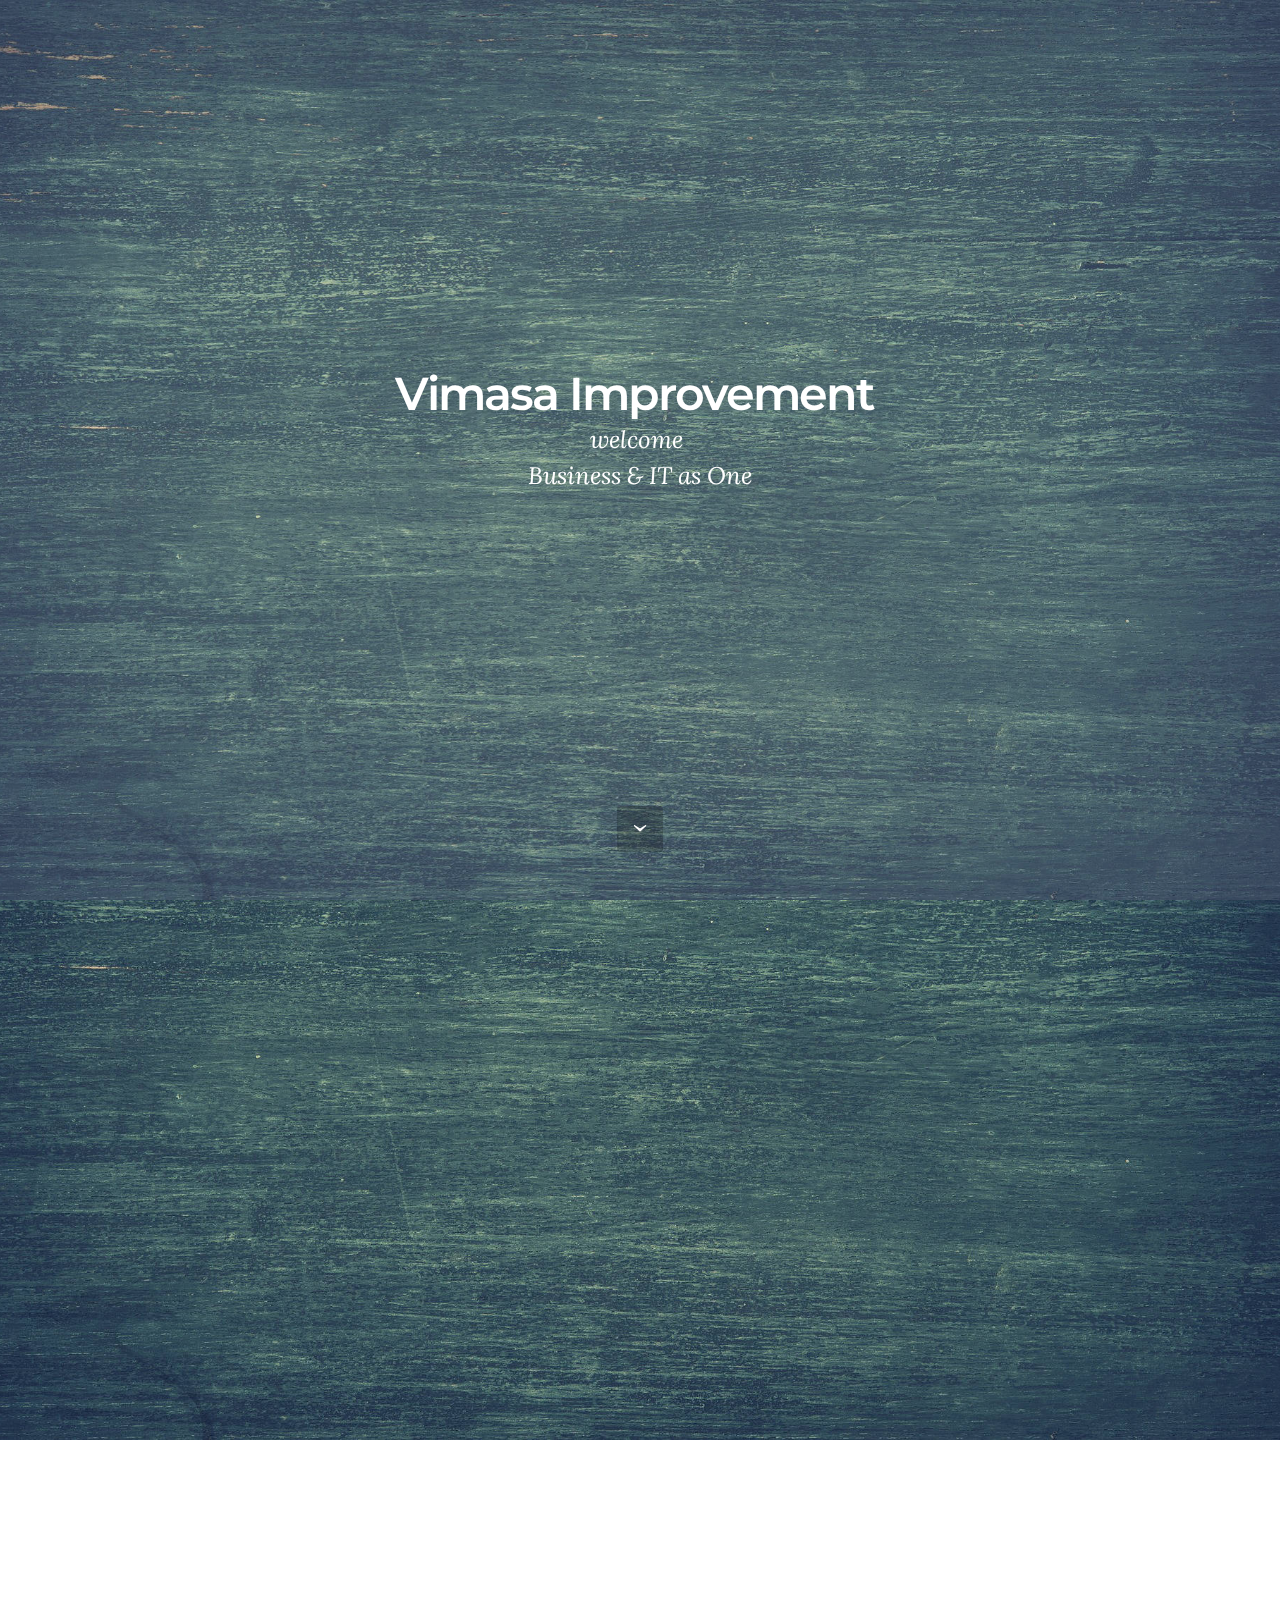
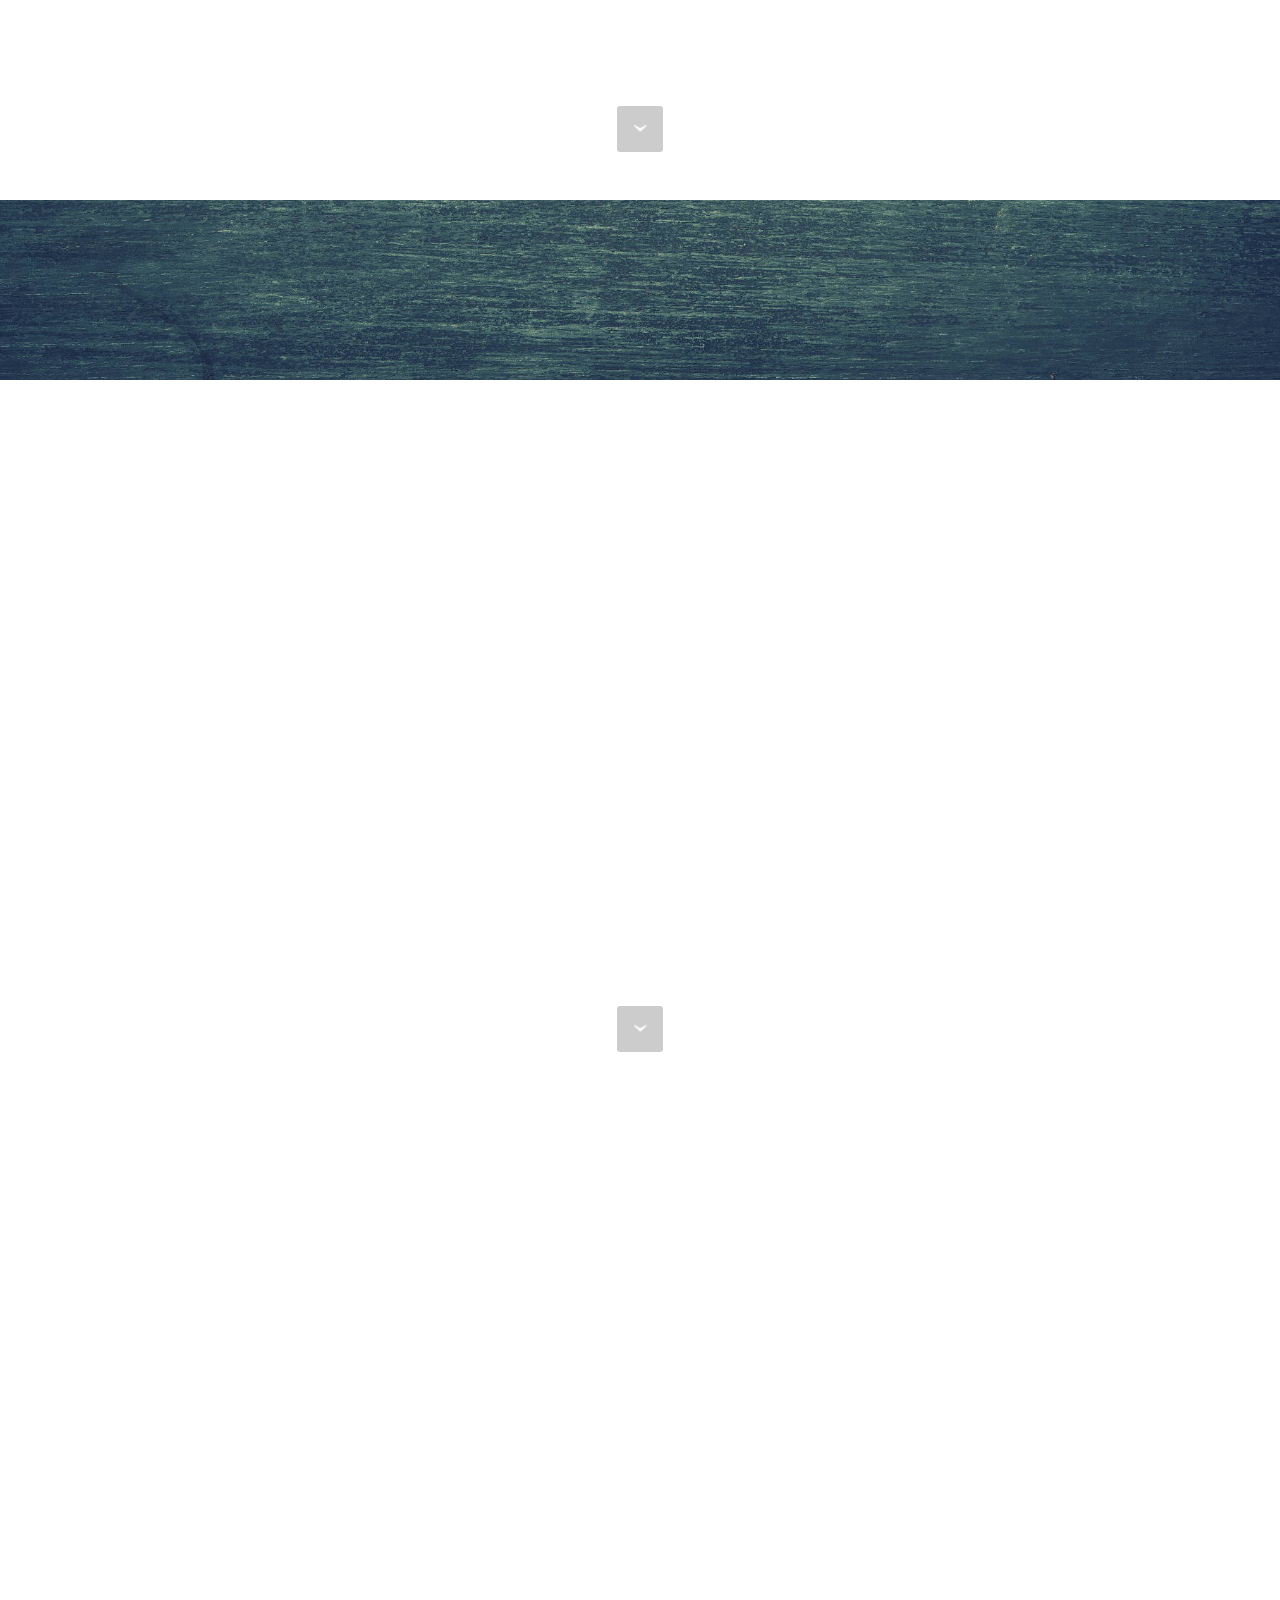
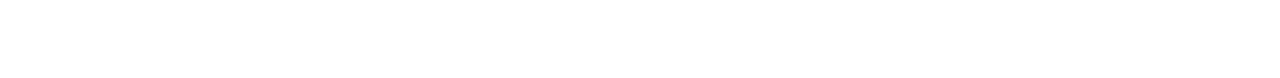
==== index.html @ 98a5a795 "create github pages" ====
<!DOCTYPE html>
<html >
<head>
  <!-- Site made with Mobirise Website Builder v4.8.8, https://mobirise.com -->
  <meta charset="UTF-8">
  <meta http-equiv="X-UA-Compatible" content="IE=edge">
  <meta name="generator" content="Mobirise v4.8.8, mobirise.com">
  <meta name="viewport" content="width=device-width, initial-scale=1, minimum-scale=1">
  <link rel="shortcut icon" href="assets/images/logo.png" type="image/x-icon">
  <meta name="description" content="">
  <title>Home</title>
  <link rel="stylesheet" href="https://fonts.googleapis.com/css?family=Montserrat:400,700">
  <link rel="stylesheet" href="https://fonts.googleapis.com/css?family=Raleway:100,100i,200,200i,300,300i,400,400i,500,500i,600,600i,700,700i,800,800i,900,900i">
  <link rel="stylesheet" href="https://fonts.googleapis.com/css?family=Lora:400,700,400italic,700italic&subset=latin">
  <link rel="stylesheet" href="assets/tether/tether.min.css">
  <link rel="stylesheet" href="assets/bootstrap/css/bootstrap.min.css">
  <link rel="stylesheet" href="assets/animate.css/animate.min.css">
  <link rel="stylesheet" href="assets/theme/css/style.css">
  <link rel="stylesheet" href="assets/mobirise/css/mbr-additional.css" type="text/css">
  
  
  
</head>
<body>
  <section class="mbr-section mbr-section-hero mbr-section-full mbr-section-with-arrow mbr-parallax-background" id="header1-0" data-rv-view="0" style="background-image: url(assets/images/mbr-1920x1277.jpg);">

    <div class="mbr-overlay" style="opacity: 0.1; background-color: rgb(255, 255, 255);"></div>

    <div class="mbr-table-cell">

        <div class="container">
            <div class="row">
                <div class="mbr-section col-md-10 col-md-offset-1 text-xs-center">

                    <h1 class="mbr-section-title display-1"><p>Vimasa Improvement&nbsp;</p></h1>
                    <p class="mbr-section-lead lead">welcome&nbsp;<br>Business &amp; IT as One</p>
                    
                </div>
            </div>
        </div>
    </div>

    <div class="mbr-arrow mbr-arrow-floating" aria-hidden="true"><a href="#header2-8"><i class="mbr-arrow-icon"></i></a></div>

</section>

<section class="engine"><a href="https://mobirise.info">Mobirise</a></section><section class="mbr-section mbr-section-hero mbr-section-full header2 mbr-parallax-background" id="header2-8" data-rv-view="3" style="background-image: url(assets/images/mbr-1920x1277.jpg);">

    

    <div class="mbr-table mbr-table-full">
        <div class="mbr-table-cell">

            <div class="container">
                <div class="mbr-section row">
                    <div class="mbr-table-md-up">
                        
                        
                        

                        <div class="mbr-table-cell col-md-5 content-size text-xs-center text-md-right">

                            <h3 class="mbr-section-title display-2"><em><br></em>Vimasa <br>Improvement<br><br><em>What we do!</em><br><em><br></em></h3>

                            <div class="mbr-section-text">
                                <p>- We engage in IT projects<br>- We are committed<br>- We do our best so our customers succeed<br><br>We are dedicated from the beginning, and our goals is to make sure our customers IT investment are aligned and returning the expected value.<br><br>- Project Management<br>- IT Transition &amp; Transformation<br>- PMO Processes &amp; Governance<br>- GDPR &amp; Compliance<br>- Simplification of IT Landscape<br>- IT Assessment<br>- IT Security<br>- Cloud transition &amp; transformation<br><br><strong><br></strong></p>
                            </div>

                            

                        </div>
                        <div class="mbr-table-cell mbr-valign-top mbr-left-padding-md-up col-md-7 image-size" style="width: 27%;">
                            <div class="mbr-figure"><img src="assets/images/mbr-1400x933.jpg"></div>
                        </div>

                    </div>
                </div>
            </div>

        </div>
    </div>

    <div class="mbr-arrow mbr-arrow-floating hidden-sm-down" aria-hidden="true"><a href="#header2-b"><i class="mbr-arrow-icon"></i></a></div>

</section>

<section class="mbr-section mbr-section-hero mbr-section-full header2 mbr-parallax-background" id="header2-b" data-rv-view="6" style="background-image: url(assets/images/mbr-1920x1277.jpg);">

    <div class="mbr-overlay" style="opacity: 0; background-color: rgb(192, 163, 117);">
    </div>

    <div class="mbr-table mbr-table-full">
        <div class="mbr-table-cell">

            <div class="container">
                <div class="mbr-section row">
                    <div class="mbr-table-md-up">
                        
                        
                        

                        <div class="mbr-table-cell col-md-5 content-size text-xs-center text-md-right">

                            <h3 class="mbr-section-title display-2">About &amp; Contact</h3>

                            <div class="mbr-section-text">
                                <p>Vimasa Improvement was founded in 2018&nbsp;<br>by Torben Nørskov-Jensen&nbsp;<br>I have long careers in IT and Management consulting with focus on the financial and public sector<br>Certified Prince2 &amp; Lean Six Sigma<br><br><br><br><br><em>Vimasa Improvement</em><br><em>Torben Nørskov Jensen<br>Project Manager, Cyber Security &amp; Cloud<br>E: torben.jensen@vimasa.dk</em><br><em>M: +45 31 58 5757</em><br><em>CVR :&nbsp;39824469</em><br><br><br></p>
                            </div>

                            

                        </div>
                        <div class="mbr-table-cell mbr-valign-top mbr-left-padding-md-up col-md-7 image-size" style="width: 20%;">
                            <div class="mbr-figure"><a href="assets/files/torben.pdf"><img src="assets/images/torben-bw-236x314.jpg"></a></div>
                        </div>

                    </div>
                </div>
            </div>

        </div>
    </div>

    <div class="mbr-arrow mbr-arrow-floating hidden-sm-down" aria-hidden="true"><a href="#form1-c"><i class="mbr-arrow-icon"></i></a></div>

</section>

<section class="mbr-section form1 mbr-parallax-background" id="form1-c" data-rv-view="9" style="background-image: url(assets/images/mbr-1920x1277.jpg); padding-top: 40px; padding-bottom: 40px;">
    
    <div class="mbr-section mbr-section__container mbr-section__container--middle">
        <div class="container">
            <div class="row">
                <div class="col-xs-12 text-xs-center">
                    <h3 class="mbr-section-title display-2">CONTACT FORM</h3>
                    <small class="mbr-section-subtitle">Digital transition is here - don't get behind</small>
                </div>
            </div>
        </div>
    </div>
    <div class="mbr-section mbr-section-nopadding">
        <div class="container">
            <div class="row">
                <div class="col-xs-12 col-lg-10 col-lg-offset-1" data-form-type="formoid">


                    <div data-form-alert="true">
                        <div hidden="" data-form-alert-success="true" class="alert alert-form alert-success text-xs-center">Thanks for filling out form
We will contact you shortly!</div>
                    </div>


                    <form action="https://mobirise.com/" method="post" data-form-title="CONTACT FORM">

                        <input type="hidden" value="hD+LpxWlqWAnM1o61C3Xuz35wozpAaNGL+84hxqAFIwolBPEArdnTk0UFltriCdT3zO+mSzpB8/bzZ2wgBkNgaYnWdr1oClP4MSoJQo3/87ZNi9mJeaVYdFsB1HbTsqO" data-form-email="true">

                        <div class="row row-sm-offset">

                            <div class="col-xs-12 col-md-4">
                                <div class="form-group">
                                    <label class="form-control-label" for="form1-c-name">Name<span class="form-asterisk">*</span></label>
                                    <input type="text" class="form-control" name="name" required="" data-form-field="Name" id="form1-c-name">
                                </div>
                            </div>

                            <div class="col-xs-12 col-md-4">
                                <div class="form-group">
                                    <label class="form-control-label" for="form1-c-email">Email<span class="form-asterisk">*</span></label>
                                    <input type="email" class="form-control" name="email" required="" data-form-field="Email" id="form1-c-email">
                                </div>
                            </div>

                            <div class="col-xs-12 col-md-4">
                                <div class="form-group">
                                    <label class="form-control-label" for="form1-c-phone">Phone</label>
                                    <input type="tel" class="form-control" name="phone" data-form-field="Phone" id="form1-c-phone">
                                </div>
                            </div>

                        </div>

                        <div class="form-group">
                            <label class="form-control-label" for="form1-c-message">Message</label>
                            <textarea class="form-control" name="message" rows="7" data-form-field="Message" id="form1-c-message"></textarea>
                        </div>

                        <div><button type="submit" class="btn btn-secondary">CONTACT US</button></div>

                    </form>
                </div>
            </div>
        </div>
    </div>
</section>


  <script src="assets/web/assets/jquery/jquery.min.js"></script>
  <script src="assets/tether/tether.min.js"></script>
  <script src="assets/bootstrap/js/bootstrap.min.js"></script>
  <script src="assets/smooth-scroll/smooth-scroll.js"></script>
  <script src="assets/jarallax/jarallax.js"></script>
  <script src="assets/viewport-checker/jquery.viewportchecker.js"></script>
  <script src="assets/theme/js/script.js"></script>
  <script src="assets/formoid/formoid.min.js"></script>
  
  
  <input name="animation" type="hidden">
  </body>
</html>
---- assets/theme/css/style.css ----
.engine {
	position: absolute;
	text-indent: -2400px;
	text-align: center;
	padding: 0;
	top: 0;
	left: -2400px;
}/*!
 * Default theme v2 (https://mobirise.com/)
 * Copyright 2016 Mobirise
 */
.container {
  position: relative; }

.btn {
  margin-bottom: 0.5rem; }
  .btn + .btn {
    margin-left: 1rem; }
  @media (max-width: 767px) {
    .btn {
      white-space: normal; }
      .btn + .btn {
        margin-left: 0; } }

.bg-primary {
  background-color: #c0a375 !important; }

.bg-success {
  background-color: #90a878 !important; }

.bg-info {
  background-color: #7e9b9f !important; }

.bg-warning {
  background-color: #f3c649 !important; }

.bg-danger {
  background-color: #f28281 !important; }

.bg-none {
  background: none !important; }

.btn {
  font-family: 'Montserrat', sans-serif;
  font-weight: 500;
  letter-spacing: 2px;
  padding: 0.75rem 2.1875rem;
  font-size: 0.75rem;
  line-height: 1.5;
  border-radius: 3px;
  -webkit-transition: all .3s ease-in-out;
  -moz-transition: all .3s ease-in-out;
  transition: all .3s ease-in-out; }

.btn-sm {
  padding: 0.625rem 2.1874rem;
  font-size: 0.9687rem;
  line-height: 1.5;
  border-radius: 3px;
  font-family: "Lora";
  font-style: italic;
  font-weight: 400;
  letter-spacing: 0px; }

.btn-lg {
  padding: 0.75rem 2.1874rem;
  font-size: 0.9687rem;
  line-height: 1.3333333333;
  border-radius: 3px; }

.btn-xlg {
  padding: 0.75rem 2.1874rem;
  font-size: 1.1875rem;
  line-height: 1.3333333333;
  border-radius: 3px; }

.btn-primary {
  background-color: #c0a375;
  border-color: #c0a375;
  box-shadow: none;
  color: #fff; }
  .btn-primary:hover {
    color: #fff;
    background-color: #a07e49;
    border-color: #a07e49;
    box-shadow: none; }
  .btn-primary:focus, .btn-primary.focus {
    color: #fff;
    background-color: #a07e49;
    border-color: #a07e49; }
  .btn-primary:active, .btn-primary.active {
    color: #fff;
    background-color: #a07e49;
    border-color: #a07e49;
    background-image: none;
    box-shadow: none; }
  .btn-primary.disabled, .btn-primary:disabled {
    color: #fff !important;
    background-color: #a07e49 !important;
    border-color: #a07e49 !important;
    opacity: 0.85; }

.btn-secondary {
  background-color: #bfcecb;
  border-color: #bfcecb;
  box-shadow: none;
  color: #fff; }
  .btn-secondary:hover {
    color: #fff;
    background-color: #94ada8;
    border-color: #94ada8;
    box-shadow: none; }
  .btn-secondary:focus, .btn-secondary.focus {
    color: #fff;
    background-color: #94ada8;
    border-color: #94ada8; }
  .btn-secondary:active, .btn-secondary.active {
    color: #fff;
    background-color: #94ada8;
    border-color: #94ada8;
    background-image: none;
    box-shadow: none; }
  .btn-secondary.disabled, .btn-secondary:disabled {
    color: #fff !important;
    background-color: #94ada8 !important;
    border-color: #94ada8 !important;
    opacity: 0.85; }

.btn-info {
  background-color: #7e9b9f;
  border-color: #7e9b9f;
  box-shadow: none;
  color: #fff; }
  .btn-info:hover {
    color: #fff;
    background-color: #597478;
    border-color: #597478;
    box-shadow: none; }
  .btn-info:focus, .btn-info.focus {
    color: #fff;
    background-color: #597478;
    border-color: #597478; }
  .btn-info:active, .btn-info.active {
    color: #fff;
    background-color: #597478;
    border-color: #597478;
    background-image: none;
    box-shadow: none; }
  .btn-info.disabled, .btn-info:disabled {
    color: #fff !important;
    background-color: #597478 !important;
    border-color: #597478 !important;
    opacity: 0.85; }

.btn-success {
  background-color: #90a878;
  border-color: #90a878;
  box-shadow: none;
  color: #fff; }
  .btn-success:hover {
    color: #fff;
    background-color: #6a8153;
    border-color: #6a8153;
    box-shadow: none; }
  .btn-success:focus, .btn-success.focus {
    color: #fff;
    background-color: #6a8153;
    border-color: #6a8153; }
  .btn-success:active, .btn-success.active {
    color: #fff;
    background-color: #6a8153;
    border-color: #6a8153;
    background-image: none;
    box-shadow: none; }
  .btn-success.disabled, .btn-success:disabled {
    color: #fff !important;
    background-color: #6a8153 !important;
    border-color: #6a8153 !important;
    opacity: 0.85; }

.btn-warning {
  background-color: #f3c649;
  border-color: #f3c649;
  box-shadow: none;
  color: #fff; }
  .btn-warning:hover {
    color: #fff;
    background-color: #e1a90f;
    border-color: #e1a90f;
    box-shadow: none; }
  .btn-warning:focus, .btn-warning.focus {
    color: #fff;
    background-color: #e1a90f;
    border-color: #e1a90f; }
  .btn-warning:active, .btn-warning.active {
    color: #fff;
    background-color: #e1a90f;
    border-color: #e1a90f;
    background-image: none;
    box-shadow: none; }
  .btn-warning.disabled, .btn-warning:disabled {
    color: #fff !important;
    background-color: #e1a90f !important;
    border-color: #e1a90f !important;
    opacity: 0.85; }

.btn-danger {
  background-color: #f28281;
  border-color: #f28281;
  box-shadow: none;
  color: #fff; }
  .btn-danger:hover {
    color: #fff;
    background-color: #eb3d3c;
    border-color: #eb3d3c;
    box-shadow: none; }
  .btn-danger:focus, .btn-danger.focus {
    color: #fff;
    background-color: #eb3d3c;
    border-color: #eb3d3c; }
  .btn-danger:active, .btn-danger.active {
    color: #fff;
    background-color: #eb3d3c;
    border-color: #eb3d3c;
    background-image: none;
    box-shadow: none; }
  .btn-danger.disabled, .btn-danger:disabled {
    color: #fff !important;
    background-color: #eb3d3c !important;
    border-color: #eb3d3c !important;
    opacity: 0.85; }

.btn-white {
  background-color: #fff;
  border-color: #fff;
  box-shadow: none;
  color: #535353; }
  .btn-white:hover {
    color: #fff;
    background-color: #d4d4d4;
    border-color: #d4d4d4;
    box-shadow: none; }
  .btn-white:focus, .btn-white.focus {
    color: #fff;
    background-color: #d4d4d4;
    border-color: #d4d4d4; }
  .btn-white:active, .btn-white.active {
    color: #fff;
    background-color: #d4d4d4;
    border-color: #d4d4d4;
    background-image: none;
    box-shadow: none; }
  .btn-white.disabled, .btn-white:disabled {
    color: #fff !important;
    background-color: #d4d4d4 !important;
    border-color: #d4d4d4 !important;
    opacity: 0.85; }

.btn-black {
  background-color: #535353;
  border-color: #535353;
  box-shadow: none;
  color: #fff; }
  .btn-black:hover {
    color: #fff;
    background-color: #2d2d2d;
    border-color: #2d2d2d;
    box-shadow: none; }
  .btn-black:focus, .btn-black.focus {
    color: #fff;
    background-color: #2d2d2d;
    border-color: #2d2d2d; }
  .btn-black:active, .btn-black.active {
    color: #fff;
    background-color: #2d2d2d;
    border-color: #2d2d2d;
    background-image: none;
    box-shadow: none; }
  .btn-black.disabled, .btn-black:disabled {
    color: #fff !important;
    background-color: #2d2d2d !important;
    border-color: #2d2d2d !important;
    opacity: 0.85; }

.btn-primary-outline {
  background: none;
  border-color: #8e7041;
  color: #8e7041; }
  .btn-primary-outline:focus, .btn-primary-outline.focus, .btn-primary-outline:active, .btn-primary-outline.active {
    color: #fff;
    background-color: #c0a375;
    border-color: #c0a375; }
  .btn-primary-outline:hover {
    color: #fff;
    background-color: #c0a375;
    border-color: #c0a375; }
  .btn-primary-outline.disabled, .btn-primary-outline:disabled {
    color: #fff !important;
    background-color: #c0a375 !important;
    border-color: #c0a375 !important;
    opacity: 0.85; }

.btn-secondary-outline {
  background: none;
  border-color: #85a29c;
  color: #85a29c; }
  .btn-secondary-outline:focus, .btn-secondary-outline.focus, .btn-secondary-outline:active, .btn-secondary-outline.active {
    color: #fff;
    background-color: #bfcecb;
    border-color: #bfcecb; }
  .btn-secondary-outline:hover {
    color: #fff;
    background-color: #bfcecb;
    border-color: #bfcecb; }
  .btn-secondary-outline.disabled, .btn-secondary-outline:disabled {
    color: #fff !important;
    background-color: #bfcecb !important;
    border-color: #bfcecb !important;
    opacity: 0.85; }

.btn-info-outline {
  background: none;
  border-color: #4e6669;
  color: #4e6669; }
  .btn-info-outline:focus, .btn-info-outline.focus, .btn-info-outline:active, .btn-info-outline.active {
    color: #fff;
    background-color: #7e9b9f;
    border-color: #7e9b9f; }
  .btn-info-outline:hover {
    color: #fff;
    background-color: #7e9b9f;
    border-color: #7e9b9f; }
  .btn-info-outline.disabled, .btn-info-outline:disabled {
    color: #fff !important;
    background-color: #7e9b9f !important;
    border-color: #7e9b9f !important;
    opacity: 0.85; }

.btn-success-outline {
  background: none;
  border-color: #5d7149;
  color: #5d7149; }
  .btn-success-outline:focus, .btn-success-outline.focus, .btn-success-outline:active, .btn-success-outline.active {
    color: #fff;
    background-color: #90a878;
    border-color: #90a878; }
  .btn-success-outline:hover {
    color: #fff;
    background-color: #90a878;
    border-color: #90a878; }
  .btn-success-outline.disabled, .btn-success-outline:disabled {
    color: #fff !important;
    background-color: #90a878 !important;
    border-color: #90a878 !important;
    opacity: 0.85; }

.btn-warning-outline {
  background: none;
  border-color: #c9970d;
  color: #c9970d; }
  .btn-warning-outline:focus, .btn-warning-outline.focus, .btn-warning-outline:active, .btn-warning-outline.active {
    color: #fff;
    background-color: #f3c649;
    border-color: #f3c649; }
  .btn-warning-outline:hover {
    color: #fff;
    background-color: #f3c649;
    border-color: #f3c649; }
  .btn-warning-outline.disabled, .btn-warning-outline:disabled {
    color: #fff !important;
    background-color: #f3c649 !important;
    border-color: #f3c649 !important;
    opacity: 0.85; }

.btn-danger-outline {
  background: none;
  border-color: #e82625;
  color: #e82625; }
  .btn-danger-outline:focus, .btn-danger-outline.focus, .btn-danger-outline:active, .btn-danger-outline.active {
    color: #fff;
    background-color: #f28281;
    border-color: #f28281; }
  .btn-danger-outline:hover {
    color: #fff;
    background-color: #f28281;
    border-color: #f28281; }
  .btn-danger-outline.disabled, .btn-danger-outline:disabled {
    color: #fff !important;
    background-color: #f28281 !important;
    border-color: #f28281 !important;
    opacity: 0.85; }

.btn-white-outline {
  background: none;
  border-color: #fff;
  color: #fff; }
  .btn-white-outline:focus, .btn-white-outline.focus, .btn-white-outline:active, .btn-white-outline.active {
    color: #535353;
    background-color: #fff;
    border-color: #fff; }
  .btn-white-outline:hover {
    color: #535353;
    background-color: #fff;
    border-color: #fff; }
  .btn-white-outline.disabled, .btn-white-outline:disabled {
    color: #535353 !important;
    background-color: #fff !important;
    border-color: #fff !important;
    opacity: 0.85; }

.btn-black-outline {
  background: none;
  border-color: #202020;
  color: #202020; }
  .btn-black-outline:focus, .btn-black-outline.focus, .btn-black-outline:active, .btn-black-outline.active {
    color: #fff;
    background-color: #535353;
    border-color: #535353; }
  .btn-black-outline:hover {
    color: #fff;
    background-color: #535353;
    border-color: #535353; }
  .btn-black-outline.disabled, .btn-black-outline:disabled {
    color: #fff !important;
    background-color: #535353 !important;
    border-color: #535353 !important;
    opacity: 0.85; }

a.mbr-iconfont:hover {
  text-decoration: none; }

.btn-social {
  font-size: 20px;
  border-radius: 50%;
  padding: 0;
  width: 44px;
  height: 44px;
  line-height: 44px;
  text-align: center;
  position: relative;
  border: 2px solid #c0a375;
  color: #232323; }
  .btn-social i {
    top: 0;
    line-height: 44px;
    width: 44px; }
  .btn-social:hover {
    color: #fff;
    background: #c0a375; }
  .btn-social + .btn {
    margin-left: 0.1rem; }

p.lead,
.lead p {
  font-size: 1.07rem;
  font-weight: 300;
  margin-bottom: 2.3125rem; }

.article .lead p, .article .lead ul, .article .lead ol, .article .lead pre, .article .lead blockquote {
  margin-bottom: 0; }

.lead {
  font-size: 1.07rem;
  font-weight: 300; }
  .lead a {
    font-family: "Lora";
    font-style: italic;
    font-weight: 400; }
    .lead a, .lead a:hover {
      color: #c0a375;
      text-decoration: none; }
  .lead h1 {
    font-size: 3rem;
    font-weight: 600;
    letter-spacing: -1px;
    margin-bottom: 1.605rem; }
  .lead h2 {
    font-size: 2.5rem;
    font-weight: 600;
    letter-spacing: -1px;
    margin-bottom: 1.605rem; }
  .lead h3 {
    font-size: 2rem;
    font-weight: 600;
    margin-bottom: 1.605rem; }
  .lead h4 {
    font-size: 1.5rem;
    font-weight: 600;
    margin-bottom: 1.605rem; }
  .lead blockquote {
    font-family: "Lora";
    font-style: italic;
    padding: 10px 0 10px 20px;
    border-left: 4px solid #c39f76;
    font-size: 1.09rem;
    position: relative; }
  .lead ul, .lead ol, .lead pre, .lead blockquote {
    margin-bottom: 2.3125rem; }
  .lead pre {
    background: #f4f4f4;
    padding: 10px 24px;
    white-space: pre-wrap; }

.display-1 {
  font-size: 4.39rem;
  font-weight: 600;
  letter-spacing: -2px;
  margin-bottom: 0.2843em;
  margin-top: 3.9rem; }

.display-2 {
  font-size: 3rem;
  font-weight: 600;
  letter-spacing: -1px;
  margin-bottom: 1.5625rem;
  margin-top: 3.5rem; }

.display-3 {
  font-size: 2.5rem;
  font-weight: 600;
  margin-top: 3.2rem;
  margin-bottom: 2rem; }

.display-4 {
  font-size: 2rem;
  font-weight: 600;
  margin-top: 2.3rem;
  margin-bottom: 1.8rem; }

.modal-backdrop {
  background: -webkit-linear-gradient(left, #564740, #3a414a);
  background: -moz-linear-gradient(left, #564740, #3a414a);
  background: -o-linear-gradient(left, #564740, #3a414a);
  background: -ms-linear-gradient(left, #564740, #3a414a);
  background: linear-gradient(left, #564740, #3a414a);
  opacity: 0.94; }

.form-control {
  background-color: #f5f5f5;
  border-radius: 3px;
  box-shadow: none;
  color: #565656;
  font-size: 0.875rem;
  line-height: 1.43;
  min-height: 3.5em;
  padding: 0.5em 1.07em 0.5em; }
  .form-control, .form-control:focus {
    border: 1px solid #e8e8e8; }
  .form-active .form-control:invalid {
    border-color: #f28281; }

.form-control-label {
  cursor: pointer;
  font-size: 0.875rem;
  margin-bottom: 0.357em;
  padding: 0; }

.alert {
  border-radius: 0;
  border: 0;
  font-family: 'Montserrat', sans-serif;
  font-size: 0.875rem;
  line-height: 1.5;
  margin-bottom: 1.875rem;
  padding: 1.25rem;
  position: relative; }
  .alert.alert-form:after {
    background-color: inherit;
    bottom: -7px;
    content: "";
    display: block;
    height: 14px;
    left: 50%;
    margin-left: -7px;
    position: absolute;
    transform: rotate(45deg);
    width: 14px; }

.alert-success {
  background-color: #90a878;
  color: #fff; }

.alert-info {
  background-color: #7e9b9f;
  color: #fff; }

.alert-warning {
  background-color: #f3c649;
  color: #fff; }

.alert-danger {
  background-color: #f28281;
  color: #fff; }

/**
 * TYPOGRAPHY
 */
body {
  font-family: 'Raleway', sans-serif;
  color: #232323; }

h1, h2, h3, h4, h5, h6,
.h1, .h2, .h3, .h4, .h5, .h6,
.display-1, .display-2, .display-3, .display-4 {
  font-family: 'Montserrat', sans-serif;
  word-break: break-word;
  word-wrap: break-word; }

input, textarea {
  font-family: "Raleway"; }

input:-webkit-autofill, input:-webkit-autofill:hover, input:-webkit-autofill:focus, input:-webkit-autofill:active {
  transition-delay: 9999s;
  transition-property: background-color, color; }

.text-primary {
  color: #c0a375 !important; }

.text-success {
  color: #90a878 !important; }

.text-info {
  color: #7e9b9f !important; }

.text-warning {
  color: #f3c649 !important; }

.text-danger {
  color: #f28281 !important; }

.text-white {
  color: #fff !important; }

.text-black {
  color: #535353 !important; }

.mbr-section {
  position: relative;
  padding-top: 120px;
  padding-bottom: 120px;
  background-position: 50% 50%;
  background-repeat: no-repeat;
  background-size: cover; }

.mbr-section-full {
  display: table;
  height: 100vh;
  padding-bottom: 0;
  padding-top: 0;
  table-layout: fixed;
  width: 100%; }
  .mbr-section-full > .mbr-table-cell {
    width: 100%; }

.mbr-section-small {
  padding-top: 60px;
  padding-bottom: 60px; }

.mbr-section-title {
  margin-top: 0; }

.mbr-section__container--first {
  padding-top: 120px;
  padding-bottom: 40px; }

.mbr-section__container--middle {
  padding-top: 0;
  padding-bottom: 40px; }

.mbr-section__container--last {
  padding-top: 0;
  padding-bottom: 120px; }

.mbr-section-sm-padding {
  padding-top: 40px;
  padding-bottom: 40px; }

.mbr-section-md-padding {
  padding-top: 90px;
  padding-bottom: 90px; }

.mbr-section-nopadding {
  padding-top: 0;
  padding-bottom: 0; }

.mbr-section-subtitle {
  display: block;
  font-style: italic;
  font-weight: 400;
  font-size: 17px;
  font-family: "Lora";
  line-height: 26px;
  color: #8c8c8c;
  margin-bottom: 30px; }

.mbr-section-title + .mbr-section-subtitle {
  margin-top: -21px; }

.mbr-section-hero::before {
  display: none !important; }
.mbr-section-hero .mbr-section-title {
  color: #fff;
  margin-bottom: 1.6875rem; }
.mbr-section-hero .mbr-section-lead {
  color: #fff;
  font-family: Lora;
  font-size: 1.5rem;
  font-style: italic;
  margin-top: -1em; }
.mbr-section-hero .mbr-section-text {
  color: #fff; }

@media (max-width: 767px) {
  .mbr-section {
    padding-top: 60px;
    padding-bottom: 60px; }

  .mbr-section-full {
    padding-bottom: 0;
    padding-top: 0; }

  .mbr-section__container--first {
    padding-top: 60px;
    padding-bottom: 40px; }

  .mbr-section__container--middle {
    padding-top: 0;
    padding-bottom: 40px; }

  .mbr-section__container--last {
    padding-top: 0;
    padding-bottom: 60px; }

  .mbr-section-sm-padding {
    padding-top: 40px;
    padding-bottom: 40px; }

  .mbr-section-md-padding {
    padding-top: 60px;
    padding-bottom: 60px; }

  .mbr-section-nopadding {
    padding-top: 0;
    padding-bottom: 0; }

  .mbr-section-subtitle {
    margin-bottom: 0; }

  .mbr-section-hero.mbr-after-navbar .mbr-section {
    padding-top: 120px; }
  .mbr-section-hero.mbr-section-with-arrow .mbr-section {
    padding-bottom: 120px; }
  .mbr-section-hero .mbr-section-title {
    font-size: 3.125rem !important; }
  .mbr-section-hero .mbr-section-lead {
    font-size: 1.125rem !important; }
  .mbr-section-hero .mbr-section-btn .btn {
    font-size: 0.75rem !important;
    line-height: 1.5;
    padding: 0.75rem 2.1875rem; } }
.mbr-section-full .mbr-overlay {
  min-height: 100vh; }

.mbr-overlay {
  background-color: #000;
  bottom: 0;
  left: 0;
  opacity: 0.5;
  position: absolute;
  right: 0;
  top: 0;
  z-index: 1; }
  .mbr-overlay ~ * {
    z-index: 2; }

.mbr-section-full .mbr-background-video,
.mbr-section-full .mbr-background-video-preview {
  min-height: 100vh; }

.mbr-background-video,
.mbr-background-video-preview {
  bottom: 0;
  left: 0;
  position: absolute;
  right: 0;
  top: 0; }

.mbr-background-video-preview {
  z-index: 0 !important; }

.mbr-table {
  position: relative;
  display: table;
  width: 100%; }

.mbr-table-full {
  position: relative;
  width: 100%;
  height: 100%; }

.mbr-table-cell {
  position: relative;
  display: table-cell;
  float: none;
  padding-top: 0;
  padding-bottom: 0;
  vertical-align: middle; }

.mbr-table-md-up {
  width: 100%; }
  .mbr-table-md-up .mbr-table-cell {
    display: block; }
  .mbr-table-md-up .mbr-table-cell + .mbr-table-cell {
    padding-top: 40px; }

@media (min-width: 769px) {
  .mbr-table-md-up {
    display: table; }
    .mbr-table-md-up .mbr-table-cell {
      display: table-cell; }
    .mbr-table-md-up .mbr-table-cell + .mbr-table-cell {
      padding-top: 0; } }
.mbr-figure {
  display: block;
  margin: 0;
  overflow: hidden;
  position: relative;
  width: 100%; }
  .mbr-figure img, .mbr-figure iframe {
    display: block;
    width: 100%; }
  .mbr-figure .mbr-figure-caption {
    background: #2e2e2e;
    color: #fff;
    font-family: Montserrat;
    padding: 1.5rem 0;
    text-align: center;
    width: 100%; }
  .mbr-figure .mbr-figure-caption-over {
    background: -moz-linear-gradient(left, rgba(67, 76, 99, 0.85), rgba(188, 155, 114, 0.85)) !important;
    background: -ms-linear-gradient(left, rgba(67, 76, 99, 0.85), rgba(188, 155, 114, 0.85)) !important;
    background: -o-linear-gradient(left, rgba(67, 76, 99, 0.85), rgba(188, 155, 114, 0.85)) !important;
    background: -webkit-linear-gradient(left, rgba(67, 76, 99, 0.85), rgba(188, 155, 114, 0.85)) !important;
    background: linear-gradient(left, rgba(67, 76, 99, 0.85), rgba(188, 155, 114, 0.85)) !important;
    bottom: 0;
    position: absolute; }

.mbr-map {
  height: 25rem;
  position: relative; }
  .mbr-map iframe {
    height: 100%;
    width: 100%; }
  .mbr-map [data-state-details] {
    color: #6b6763;
    font-family: Montserrat;
    height: 1.5em;
    margin-top: -0.75em;
    padding-left: 1.25rem;
    padding-right: 1.25rem;
    position: absolute;
    text-align: center;
    top: 50%;
    width: 100%; }
  .mbr-map[data-state] {
    background: #e9e5dc; }
  .mbr-map[data-state="loading"] [data-state-details] {
    display: none; }
  .mbr-map[data-state="loading"]::after {
    content: "";
    -webkit-animation: btnCircleLoading .6s infinite linear;
    animation: btnCircleLoading .6s infinite linear;
    border-radius: 50%;
    border: 6px rgba(255, 255, 255, 0.35) solid;
    border-top-color: #fff;
    height: 40px;
    left: 50%;
    margin-left: -20px;
    margin-top: -20px;
    position: absolute;
    top: 50%;
    width: 40px; }

/*-------

   Gallery

-------*/
.mbr-gallery .mbr-gallery-item {
  position: relative;
  display: inline-block;
  width: 25%; }
  @media (max-width: 768px) {
    .mbr-gallery .mbr-gallery-item {
      width: 50%; } }
  @media (max-width: 400px) {
    .mbr-gallery .mbr-gallery-item {
      width: 100%; } }

.mbr-gallery .mbr-gallery-item img {
  width: 100%;
  opacity: 1;
  -webkit-transition: .2s opacity ease-in-out;
  transition: .2s opacity ease-in-out; }

.mbr-gallery .mbr-gallery-item > a:hover img {
  opacity: 1; }

.mbr-gallery .mbr-gallery-item > a {
  background: #fff;
  display: block;
  outline: none;
  position: relative; }
  .mbr-gallery .mbr-gallery-item > a::before {
    content: "";
    position: absolute;
    left: 0;
    top: 0;
    width: 100%;
    height: 100%;
    background: -webkit-linear-gradient(left, #554346, #45505b) !important;
    background: -moz-linear-gradient(left, #554346, #45505b) !important;
    background: -o-linear-gradient(left, #554346, #45505b) !important;
    background: -ms-linear-gradient(left, #554346, #45505b) !important;
    background: linear-gradient(left, #554346, #45505b) !important;
    opacity: 0;
    -webkit-transition: .2s opacity ease-in-out;
    transition: .2s opacity ease-in-out; }

.mbr-gallery .mbr-gallery-item .icon {
  -webkit-transform: translateX(-50%) translateY(-50%);
  -webkit-transition: .2s opacity ease-in-out;
  color: #000;
  font-size: 30px;
  height: 69px;
  left: 50%;
  opacity: 0;
  position: absolute;
  top: 50%;
  transform: translateX(-50%) translateY(-50%);
  transition: .2s opacity ease-in-out;
  width: 69px; }
  .mbr-gallery .mbr-gallery-item .icon::before, .mbr-gallery .mbr-gallery-item .icon::after {
    content: "";
    display: block;
    position: absolute;
    height: 69px;
    width: 1px;
    margin-left: 34.5px;
    background-color: #fff; }
  .mbr-gallery .mbr-gallery-item .icon::after {
    width: 69px;
    height: 1px;
    margin-left: 0;
    margin-top: 34.5px; }

.mbr-gallery .mbr-gallery-item > a:hover .icon {
  opacity: 1; }

.mbr-gallery .mbr-gallery-item > a:hover::before {
  opacity: 0.9; }

.mbr-gallery-title {
  font-family: Montserrat;
  font-size: 0.9em;
  position: absolute;
  display: block;
  width: 100%;
  bottom: 0;
  padding: 1rem;
  color: #fff;
  background: -webkit-linear-gradient(left, rgba(85, 67, 70, 0.85), rgba(69, 80, 91, 0.85)) !important;
  background: -moz-linear-gradient(left, rgba(85, 67, 70, 0.85), rgba(69, 80, 91, 0.85)) !important;
  background: -o-linear-gradient(left, rgba(85, 67, 70, 0.85), rgba(69, 80, 91, 0.85)) !important;
  background: -ms-linear-gradient(left, rgba(85, 67, 70, 0.85), rgba(69, 80, 91, 0.85)) !important;
  background: linear-gradient(left, rgba(85, 67, 70, 0.85), rgba(69, 80, 91, 0.85)) !important;
  -webkit-transition: .2s background ease-in-out;
  transition: .2s background ease-in-out; }

.mbr-gallery .mbr-gallery-item > a:hover .mbr-gallery-title {
  background: rgba(0, 0, 0, 0) !important; }

/* remove spacing */
.mbr-gallery .mbr-gallery-row.no-gutter {
  margin: 0; }

.mbr-gallery .mbr-gallery-row.no-gutter .mbr-gallery-item {
  padding: 0; }

/* container */
.mbr-gallery .container.mbr-gallery-layout-default {
  padding: 93px 0; }

/* fix horizontal scrollbar */
.mbr-gallery .mbr-gallery-layout-default,
.mbr-gallery .mbr-gallery-layout-article {
  overflow: hidden; }

/* lightbox */
.mbr-gallery .modal {
  position: fixed;
  overflow: hidden;
  padding-right: 0 !important; }

.mbr-gallery .modal-content {
  border-radius: 0; }

.mbr-gallery .modal-body {
  padding: 0; }

.mbr-gallery .modal-body img {
  width: 100%; }

.mbr-gallery .modal .close {
  position: fixed;
  background: #1b1b1b;
  opacity: 0.5;
  font-size: 55px;
  font-weight: 300;
  width: 70px;
  height: 70px;
  border-radius: 50%;
  color: #fff;
  top: 2.5rem;
  right: 2.5rem;
  line-height: 61px;
  border: 0;
  text-align: center;
  text-shadow: none;
  z-index: 5;
  -webkit-transition: opacity .3s ease;
  -moz-transition: opacity .3s ease;
  -o-transition: opacity .3s ease;
  transition: opacity .3s ease; }

.mbr-gallery .modal .close:hover {
  opacity: 1;
  background: #000;
  color: #fff; }

.mbr-gallery .modal.in .modal-dialog {
  margin: 0 auto; }

/* modal back color opacity */
.modal-backdrop.in {
  opacity: 0.8;
  filter: alpha(opacity=80); }

@media (max-width: 768px) {
  .mbr-gallery .carousel-indicators,
  .mbr-gallery .carousel-control,
  .mbr-gallery .modal .close {
    position: fixed; } }
/* fix fade in effect */
.mbr-gallery .modal.fade .modal-dialog {
  -webkit-transition: margin-top 0.3s ease-out;
  -moz-transition: margin-top 0.3s ease-out;
  -o-transition: margin-top 0.3s ease-out;
  transition: margin-top 0.3s ease-out; }

.mbr-gallery .modal.in .modal-dialog,
.mbr-gallery .modal.fade .modal-dialog {
  -webkit-transform: none;
  -ms-transform: none;
  -o-transform: none;
  transform: none; }

/*-------

   Slider

-------*/
.mbr-slider .carousel-inner > .active,
.mbr-slider .carousel-inner > .next,
.mbr-slider .carousel-inner > .prev {
  display: table; }

.mbr-slider .carousel-control {
  position: absolute;
  width: 70px;
  height: 70px;
  top: 50%;
  margin-top: -35px;
  line-height: 70px;
  border-radius: 50%;
  color: inherit;
  background: #1b1b1b;
  border: 0;
  opacity: 0.5;
  text-shadow: none;
  z-index: 5;
  color: #fff;
  -webkit-transition: all 0.2s ease-in-out 0s;
  -o-transition: all 0.2s ease-in-out 0s;
  transition: all 0.2s ease-in-out 0s; }

.mbr-gallery .mbr-slider .carousel-control {
  position: fixed; }
  @media (max-width: 991px) {
    .mbr-gallery .mbr-slider .carousel-control {
      bottom: 2.5rem;
      margin-top: 0;
      top: auto;
      z-index: 17; } }

.mbr-gallery .mbr-slider .carousel-inner > .active {
  display: block; }

.mbr-slider .carousel-control.left {
  left: 0;
  margin-left: 2.5rem; }

.mbr-slider .carousel-control.right {
  right: 0;
  margin-right: 2.5rem; }

.mbr-slider .carousel-control .icon-next,
.mbr-slider .carousel-control .icon-prev {
  margin-top: -18px;
  font-size: 40px;
  line-height: 27px; }

.mbr-slider .carousel-control:hover {
  background: #1b1b1b;
  color: #fff;
  opacity: 1; }

.mbr-slider:not(.extTestimonials5, .extTestimonials1) .carousel-indicators {
  position: absolute;
  bottom: 0;
  margin-bottom: 1.5rem !important; }
  @media (max-width: 543px) {
    .mbr-slider:not(.extTestimonials5, .extTestimonials1) .carousel-indicators {
      display: none; } }

.mbr-gallery .mbr-slider .carousel-indicators {
  position: fixed;
  margin-bottom: 2.5rem !important; }
  @media (max-width: 991px) {
    .mbr-gallery .mbr-slider .carousel-indicators {
      margin-bottom: 3.625rem !important;
      padding-left: 2.5rem;
      padding-right: 2.5rem; } }

.mbr-slider .carousel-indicators li,
.mbr-slider .carousel-indicators .active {
  width: 15px;
  height: 15px;
  margin: 3px;
  background: #1b1b1b;
  border: 0;
  opacity: 0.5; }

.mbr-slider .carousel-indicators .active {
  border: 4px solid #1b1b1b;
  background: #fff; }

@media (max-width: 767px) {
  .mbr-slider .carousel-control {
    top: auto;
    bottom: 20px; }

  .mbr-slider > .container .carousel-control {
    margin-bottom: 0px; } }
/* boxed slider */
.mbr-slider > .boxed-slider {
  position: relative;
  padding: 93px 0; }

.mbr-slider > .boxed-slider > div {
  position: relative; }

.mbr-slider > .container img {
  width: 100%; }

.mbr-slider > .container img + .row {
  position: absolute;
  top: 50%;
  left: 0;
  right: 0;
  -webkit-transform: translateY(-50%);
  -moz-transform: translateY(-50%);
  transform: translateY(-50%);
  z-index: 2; }

.mbr-slider .mbr-section {
  padding: 0;
  background-attachment: scroll; }

.mbr-slider .mbr-table-cell {
  padding: 0; }

.mbr-slider > .container .carousel-indicators {
  margin-bottom: 3px; }

/* article slider */
.mbr-slider > .article-slider .mbr-section,
.mbr-slider > .article-slider .mbr-section .mbr-table-cell {
  padding-top: 0;
  padding-bottom: 0; }

/*-------

   Cards

-------*/
.mbr-cards-row {
  position: relative;
  margin-left: 0 !important;
  margin-right: 0 !important; }
.mbr-cards-col {
  padding-left: 0;
  padding-right: 0;
  padding-top: 120px;
  padding-bottom: 120px; }
  @media (max-width: 767px) {
    .mbr-cards-col {
      padding-top: 60px;
      padding-bottom: 60px; } }
.mbr-cards .striped .card {
  padding-left: 10%;
  padding-right: 10%; }
.mbr-cards .striped .mbr-cards-col:nth-child(2n+1) {
  background: #2e2e2e;
  color: #fff; }
  .mbr-cards .striped .mbr-cards-col:nth-child(2n+1) .card-subtitle {
    color: #979797; }
.mbr-cards .card {
  text-align: center;
  border: 0;
  background: none;
  padding-left: 0;
  padding-right: 0;
  margin-bottom: 0; }
  @media (max-width: 991px) {
    .mbr-cards .card {
      padding-left: 0;
      padding-right: 0; } }
@media (min-width: 992px) {
  .mbr-cards-row {
    display: table;
    table-layout: fixed;
    width: 100%; }
    .mbr-cards-row::after {
      display: none; }
  .mbr-cards-col {
    display: table-cell;
    float: none; }
  .mbr-cards > .container {
    margin: 0;
    max-width: none;
    padding: 0;
    width: 100%; } }
.mbr-cards .card-block {
  background: none;
  padding: 0; }
.mbr-cards .card-img-top {
  border-radius: 0;
  width: auto;
  max-width: 100%; }
.mbr-cards .card-img + .card-block {
  padding-top: 2.3125rem; }
.mbr-cards .card-text {
  margin: 0; }
  .mbr-cards .card-text + .card-btn {
    padding-top: 1.375rem; }
.mbr-cards .card-title {
  margin-bottom: 0;
  font-size: 1.25rem;
  font-weight: bold;
  letter-spacing: -1px;
  line-height: 1.2825; }
  .mbr-cards .card-title + * {
    padding-top: 1rem; }
  .mbr-cards .card-title + .card-btn {
    padding-top: 1.4375rem; }
.mbr-cards .card-subtitle {
  margin-bottom: 0;
  font-style: italic;
  font-weight: 400;
  font-size: 0.875rem;
  font-family: "Lora";
  color: #5b5b5b;
  margin-top: -1rem;
  line-height: 1.7857;
  padding-bottom: 1rem; }
  .mbr-cards .card-subtitle + .card-btn {
    padding-top: 0.3125rem; }
.mbr-cards .iconbox {
  border-style: solid;
  border-color: #f2f2f2;
  border-width: 1px;
  width: 100px;
  height: 100px;
  line-height: 100px;
  border-radius: 500px;
  display: inline-block; }
  .mbr-cards .iconbox > .mbr-iconfont {
    line-height: inherit; }

/*-------

   Price Table

-------*/
@media (min-width: 1600px) {
  .mbr-price-table {
    padding-left: 12%;
    padding-right: 12%; } }
.mbr-price-table .row {
  margin-left: 0;
  margin-right: 0; }
  .mbr-price-table .row > div {
    padding-left: 0.625rem;
    padding-right: 0.625rem; }
    @media (max-width: 1199px) {
      .mbr-price-table .row > div {
        padding-bottom: 40px; } }

/*-------

   Price Table / Plan

-------*/
.mbr-plan {
  background: none;
  border-radius: 0;
  border: 1px solid rgba(255, 255, 255, 0.2);
  color: #fff;
  margin-bottom: 0;
  padding: 0.625rem; }
  .mbr-plan .list-group-item {
    background: none;
    border-bottom: 0;
    border-top: 1px dotted rgba(255, 255, 255, 0.2);
    font-size: 0.875rem;
    line-height: 3.125rem;
    padding-bottom: 0;
    padding-top: 0; }
  .mbr-plan .card-title {
    margin-bottom: 1.5625rem; }
  .mbr-plan-title {
    font-family: "Montserrat";
    font-size: 0.9375rem;
    font-weight: 700;
    line-height: 1.28;
    margin-bottom: 0; }
  .mbr-plan-subtitle, .mbr-plan-price-desc {
    color: #a0a0a0;
    font-family: "Lora";
    font-size: 0.875rem;
    font-style: italic;
    font-weight: 400;
    line-height: 1.79; }
  .mbr-plan-price-desc {
    display: block;
    padding-top: 1.25rem; }
  .mbr-plan-header, .mbr-plan-body {
    background: rgba(255, 255, 255, 0.1); }
  .mbr-plan-header {
    padding-bottom: 3.4375rem;
    padding-top: 2.1875rem;
    position: relative; }
    .mbr-plan-header.bg-primary .mbr-plan-subtitle,
    .mbr-plan-header.bg-primary .mbr-plan-price-desc {
      color: #e8ddcd; }
    .mbr-plan-header.bg-success .mbr-plan-subtitle,
    .mbr-plan-header.bg-success .mbr-plan-price-desc {
      color: #d0dac6; }
    .mbr-plan-header.bg-info .mbr-plan-subtitle,
    .mbr-plan-header.bg-info .mbr-plan-price-desc {
      color: #c7d4d5; }
    .mbr-plan-header.bg-warning .mbr-plan-subtitle,
    .mbr-plan-header.bg-warning .mbr-plan-price-desc {
      color: #fbebc1; }
    .mbr-plan-header.bg-danger .mbr-plan-subtitle,
    .mbr-plan-header.bg-danger .mbr-plan-price-desc {
      color: #fef5f5; }
  .mbr-plan-label {
    background: #28262b;
    color: #fff;
    display: block;
    font-size: 0.6875rem;
    font-weight: 400;
    height: 3.125rem;
    line-height: 3.125rem;
    min-width: 3.125rem;
    padding: 0 0.75rem;
    position: absolute;
    right: 0;
    top: 0; }
  .mbr-plan-body {
    margin-top: 2px;
    padding-bottom: 0;
    padding-top: 2.5rem; }
  .mbr-plan-list {
    padding-bottom: 4.0625rem;
    padding-top: 1.5625rem; }
  .mbr-plan-btn {
    margin-top: -2.5rem;
    padding-bottom: 1.375rem;
    padding-top: 1.875rem; }

/*-------

   Price Table / Price

-------*/
.mbr-price {
  font-family: "Montserrat";
  line-height: 1.3; }
  .mbr-price-value {
    font-size: 1.875rem;
    line-height: 1;
    position: relative;
    top: -1.25rem; }
  .mbr-price-figure {
    font-size: 3.75rem;
    line-height: inherit;
    padding-left: 0.625rem; }
  .mbr-price-term {
    font-size: 1.875rem;
    position: relative; }

/*-------

   Testimonials

-------*/
.mbr-testimonials .row > div {
  padding-bottom: 40px; }
  .mbr-testimonials .row > div:last-child {
    padding-bottom: 0; }
@media (min-width: 992px) {
  .mbr-testimonials .row > div:nth-child(3n+1) {
    clear: left; }
  .mbr-testimonials .row > div:nth-last-child(-1n+3) {
    padding-bottom: 0; } }

/*-------

   Testimonials / Item

-------*/
.mbr-testimonial {
  border-radius: 0;
  border: 0;
  margin-bottom: 0;
  text-align: center; }
  .mbr-testimonial + * {
    padding-top: 40px; }
  .mbr-testimonial.card {
    background-color: transparent; }
  .mbr-testimonial .card-block {
    background: #f4f4f4;
    color: #565656;
    font-family: "Lora";
    font-size: 1.125rem;
    font-style: italic;
    font-weight: 400;
    line-height: 2;
    padding: 1.875rem;
    position: relative; }
    .mbr-testimonial .card-block:after {
      background-color: inherit;
      bottom: -7px;
      content: "";
      display: block;
      height: 14px;
      left: 50%;
      margin-left: -7px;
      position: absolute;
      -webkit-transform: rotate(45deg);
      transform: rotate(45deg);
      width: 14px; }
  .mbr-testimonial-lg .card-block {
    padding-bottom: 90px; }
  .mbr-testimonial .card-footer {
    background: none;
    border: 0;
    padding: 0;
    position: relative;
    z-index: 2; }
    .mbr-testimonial .card-footer:last-child {
      border-radius: 0; }

/*-------

   Testimonials / Author

-------*/
.mbr-author-img {
  margin-top: -2.5rem; }
  .mbr-author-img img {
    height: 5rem;
    width: 5rem; }
.mbr-author-name {
  color: #2d2d2d;
  font-family: "Montserrat";
  font-size: 1rem;
  font-weight: 700;
  letter-spacing: -1px;
  line-height: 1.3;
  padding-top: 1.25rem; }
.mbr-author-desc {
  color: #a7a7a7;
  font-family: "Lora";
  font-size: 0.875rem;
  font-style: italic;
  font-weight: 400;
  line-height: 1.597; }

/*-------

   Info

-------*/
.mbr-info-subtitle, .mbr-info-extra .mbr-info-title {
  margin-bottom: 0; }
.mbr-info-extra .mbr-info-subtitle {
  margin-bottom: 0.5rem; }

/*-------

   Subscribe

-------*/
.mbr-subscribe {
  background: #f5f5f5;
  border-radius: 3px;
  border: 1px solid #e8e8e8;
  height: 4rem;
  padding: 0;
  position: relative; }
  .mbr-subscribe .form-control {
    background: none;
    border: 0;
    position: relative;
    top: 0.4375rem; }
  .mbr-subscribe .input-group-btn {
    position: static; }
    .mbr-subscribe .input-group-btn::after {
      border-radius: 3px;
      border: 1px solid transparent;
      bottom: -1px;
      content: "";
      display: block;
      left: -1px;
      position: absolute;
      right: -1px;
      top: -1px; }
  .form-active .mbr-subscribe .form-control:invalid ~ .input-group-btn::after {
    border-color: #f28281; }
  .mbr-subscribe .btn {
    border-radius: 3px !important;
    margin-bottom: 0;
    margin-right: 0.5625rem; }
  .mbr-subscribe-dark {
    background: none;
    border-color: rgba(255, 255, 255, 0.2); }
    .mbr-subscribe-dark .form-control {
      color: #fff; }

/*-------

   Small footer

-------*/
.mbr-small-footer {
  background: #323232;
  color: #acacac;
  font-size: 0.8125rem;
  padding: 1.75rem 0; }
  .mbr-small-footer p {
    margin-bottom: 0; }

.mbr-small-footer a {
  color: #c0a375; }
  .mbr-small-footer a:hover {
    text-decoration: none; }

/*-------

   Footer

-------*/
.mbr-footer {
  color: #fff;
  padding-left: 1.25rem;
  padding-right: 1.25rem; }
  @media (min-width: 1280px) {
    .mbr-footer {
      padding-left: 6.25rem;
      padding-right: 6.25rem; } }
  .mbr-footer > .row, .mbr-footer > .container > .row {
    margin-left: 0;
    margin-right: 0; }
    .mbr-footer > .row > div, .mbr-footer > .container > .row > div {
      padding-bottom: 40px; }
      .mbr-footer > .row > div:last-child, .mbr-footer > .container > .row > div:last-child {
        padding-bottom: 0; }
  .mbr-footer > .container {
    padding-left: 0;
    padding-right: 0; }
  @media (min-width: 768px) {
    .mbr-footer > .row > div:nth-child(2n+1) {
      clear: left; }
    .mbr-footer > .row > div:nth-last-child(-1n+2) {
      padding-bottom: 0; }
    .mbr-footer > .container > .row > div {
      clear: none !important;
      padding-bottom: 0 !important; } }
  @media (min-width: 992px) {
    .mbr-footer > .row > div {
      clear: none !important;
      padding-bottom: 0 !important; } }
  .mbr-footer p a, .mbr-footer ul a {
    color: #c0a375; }
    .mbr-footer p a:hover, .mbr-footer ul a:hover {
      text-decoration: none; }
  .mbr-footer .btn-black {
    background-color: #242424;
    border-color: #242424; }
    .mbr-footer .btn-black.disabled, .mbr-footer .btn-black[disabled], .mbr-footer .btn-black:hover {
      background-color: #1a1a1a !important;
      border-color: #1a1a1a !important; }
  .mbr-footer .mbr-map {
    height: 18.75rem; }
  .mbr-footer form .form-control-label {
    font-size: 0.875rem;
    position: relative; }
  .mbr-footer form .form-control {
    background: none;
    border-color: rgba(255, 255, 255, 0.2);
    color: #fff;
    font-size: 0.875rem;
    min-height: 3.2em;
    padding: 0.5em 1em 0.5em; }

.mbr-footer-content h1, .mbr-footer-content h2, .mbr-footer-content h3, .mbr-footer-content h4,
.mbr-footer-content p strong, .mbr-footer-content strong, .mbr-footer .mbr-contacts h1, .mbr-footer .mbr-contacts h2, .mbr-footer .mbr-contacts h3, .mbr-footer .mbr-contacts h4,
.mbr-footer .mbr-contacts p strong, .mbr-footer .mbr-contacts strong {
  color: #7c7c7c;
  font-family: "Montserrat";
  font-size: 1rem;
  font-weight: 700;
  letter-spacing: -1px;
  line-height: 1.3;
  margin-bottom: 1.875em; }
.mbr-footer-content p strong, .mbr-footer-content strong, .mbr-footer .mbr-contacts p strong, .mbr-footer .mbr-contacts strong {
  display: inline-block; }
.mbr-footer-content p, .mbr-footer .mbr-contacts p {
  color: #fff;
  font-size: 0.875rem;
  margin-bottom: 0; }
.mbr-footer-content ul, .mbr-footer .mbr-contacts ul {
  line-height: 1.8;
  list-style: none;
  margin: 0;
  padding: 0; }
.mbr-footer-content li, .mbr-footer .mbr-contacts li {
  border-bottom: 1px dotted rgba(255, 255, 255, 0.2);
  color: #bcbcbc;
  display: block;
  font-family: "Raleway";
  font-size: 0.875rem;
  line-height: 1.8;
  overflow: hidden;
  padding: 0.72em 0;
  padding-left: 1.8em;
  position: relative;
  width: 100%; }
  .mbr-footer-content li:last-child, .mbr-footer .mbr-contacts li:last-child {
    border-bottom: 0; }
  .mbr-footer-content li::before, .mbr-footer .mbr-contacts li::before {
    background: #c0a375;
    content: "";
    height: 0.36em;
    left: 0;
    margin-top: -0.18em;
    position: absolute;
    top: 50%;
    width: 0.36em; }
  .mbr-footer-content li a, .mbr-footer .mbr-contacts li a {
    color: #fff;
    -webkit-transition: color .3s ease;
    -moz-transition: color .3s ease;
    transition: color .3s ease; }
    .mbr-footer-content li a:hover, .mbr-footer .mbr-contacts li a:hover {
      color: #c0a375; }

.footer1 ul {
  margin-top: -13px; }

.footer4 > .container > .row {
  margin-left: 0;
  margin-right: 0; }
  .footer4 > .container > .row > div > .row > div:first-child {
    padding-bottom: 40px; }
    .footer4 > .container > .row > div > .row > div:first-child:last-child {
      padding-bottom: 0; }
@media (min-width: 544px) {
  .footer4 > .container > .row > div, .footer4 > .container > .row > div > .row > div {
    clear: none !important;
    padding-bottom: 0 !important; } }

/*-------

   Company

-------*/
.mbr-company {
  background: none;
  border-radius: 0;
  border: 0;
  margin-bottom: 0; }
  .mbr-company .card-img-top {
    height: 58px;
    margin-bottom: 1.57rem;
    width: auto; }
  .mbr-company .card-block {
    background: none;
    padding: 0; }
  .mbr-company .card-text {
    color: #acacac;
    font-size: 0.875rem;
    margin-bottom: 1.57rem; }
  .mbr-company .list-group {
    display: block; }
  .mbr-company .list-group-item {
    background: none;
    border: 0;
    display: table;
    padding: 0;
    padding-bottom: 1.375rem;
    width: 100%; }
  .mbr-company .list-group-icon,
  .mbr-company .list-group-text {
    display: table-cell;
    height: 2.25rem;
    position: relative;
    vertical-align: middle; }
  .mbr-company .list-group-icon {
    padding-right: 1.25rem;
    text-align: center;
    width: 3.5rem; }
  .mbr-company .list-group-text {
    color: #fff;
    font-family: "Raleway";
    font-size: 0.875rem;
    line-height: 1.6;
    position: static;
    vertical-align: middle; }
    .mbr-company .list-group-text::after {
      border-bottom: 1px dotted rgba(255, 255, 255, 0.2);
      bottom: 0.625rem;
      content: "";
      display: block;
      left: 0;
      position: absolute;
      width: 50%; }
  .mbr-company .list-group-item.active, .mbr-company .list-group-item.active:hover {
    background: none; }
  .mbr-company .list-group-item.active .list-group-text {
    color: #c0a375; }
  .mbr-company .list-group-item:last-child {
    padding-bottom: 0; }
    .mbr-company .list-group-item:last-child .list-group-text::after {
      display: none; }

/*-------

   Arrow

-------*/
@-webkit-keyframes floating-arrow {
  from {
    -webkit-transform: translateY(-4px);
    transform: translateY(-4px); }
  65% {
    -webkit-transform: translateY(4px);
    transform: translateY(4px); }
  to {
    -webkit-transform: translateY(-4px);
    transform: translateY(-4px); } }
@keyframes floating-arrow {
  from {
    -webkit-transform: translateY(-4px);
    transform: translateY(-4px); }
  65% {
    -webkit-transform: translateY(4px);
    transform: translateY(4px); }
  to {
    -webkit-transform: translateY(-4px);
    transform: translateY(-4px); } }
@-webkit-keyframes floating-arrow-up {
  0% {
    -webkit-transform: translateY(0px);
    transform: translateY(0px); }
  25% {
    -webkit-transform: translateY(4px);
    transform: translateY(4px); }
  75% {
    -webkit-transform: translateY(-4px);
    transform: translateY(-4px); } }
@keyframes floating-arrow-up {
  0% {
    -webkit-transform: translateY(0px);
    transform: translateY(0px); }
  25% {
    -webkit-transform: translateY(4px);
    transform: translateY(4px); }
  75% {
    -webkit-transform: translateY(-4px);
    transform: translateY(-4px); } }
.mbr-arrow {
  bottom: 48px;
  left: 0;
  position: absolute;
  text-align: center;
  width: 100%; }
  @media (max-width: 991px) {
    .mbr-arrow {
      bottom: 31px; } }
  @media (max-width: 320px) {
    .mbr-arrow {
      bottom: 21px; } }
  @media all and (device-width: 320px) and (device-height: 568px) and (orientation: portrait) {
    .mbr-arrow {
      bottom: 31px; } }
  .mbr-arrow a {
    background: rgba(0, 0, 0, 0.2);
    border-radius: 3px;
    color: #fff;
    display: inline-block;
    height: 46px;
    outline-style: none !important;
    position: relative;
    text-decoration: none;
    transition: all .3s ease-in-out;
    width: 46px; }
    .mbr-arrow a:hover {
      background: #2d2d2d; }
  .mbr-arrow-icon {
    display: block; }
    .mbr-arrow-icon::before {
      content: "\203a";
      display: inline-block;
      font-family: serif;
      font-size: 32px;
      line-height: 1;
      font-style: normal;
      left: 4px;
      position: relative;
      top: 6px;
      -webkit-transform: rotate(90deg);
      transform: rotate(90deg); }
  .mbr-arrow-floating .mbr-arrow-icon {
    -webkit-animation: floating-arrow 1.6s infinite ease-in-out 0s;
    animation: floating-arrow 1.6s infinite ease-in-out 0s; }

.mbr-arrow-up {
  bottom: 25px;
  right: 90px;
  position: fixed;
  text-align: right;
  z-index: 5000; }
  @media (max-width: 991px) {
    .mbr-arrow-up {
      bottom: 31px; } }
  @media (max-width: 320px) {
    .mbr-arrow-up {
      bottom: 21px; } }
  @media all and (device-width: 320px) and (device-height: 568px) and (orientation: portrait) {
    .mbr-arrow-up {
      bottom: 31px; } }
  .mbr-arrow-up a {
    background: rgba(0, 0, 0, 0.2);
    border-radius: 3px;
    color: #fff;
    display: inline-block;
    height: 46px;
    outline-style: none !important;
    position: relative;
    text-decoration: none;
    transition: all .3s ease-in-out;
    width: 46px;
    cursor: pointer; }
    .mbr-arrow-up a:hover {
      background: #2d2d2d; }
  .mbr-arrow-up-icon {
    display: block; }
    .mbr-arrow-up-icon::before {
      content: "\203a";
      display: inline-block;
      font-family: serif;
      font-size: 32px;
      line-height: 1;
      font-style: normal;
      position: relative;
      top: 6px;
      left: -4px;
      -webkit-transform: rotate(-90deg);
      transform: rotate(-90deg); }
  .mbr-arrow-up:hover .mbr-arrow-up-icon {
    -webkit-animation: floating-arrow-up 1.6s ease-in-out infinite 0s;
    animation: floating-arrow-up 1.6s ease-in-out infinite 0s; }

@media (max-width: 768px) {
  .mbr-arrow-up {
    right: 0;
    left: 50%;
    -webkit-transform: translateX(-50%);
    transform: translateX(-50%);
    text-align: center;
    bottom: 15px; } }
@media (min-width: 768px) {
  .mbr-right-padding-md-up {
    padding-right: 60px; } }

@media (min-width: 768px) {
  .mbr-left-padding-md-up {
    padding-left: 60px; } }

.mbr-valign-top {
  vertical-align: top; }

.form-asterisk {
  font-family: initial;
  position: absolute;
  top: -2px;
  font-weight: normal; }

.row-sm-offset {
  margin-left: -0.625rem;
  margin-right: -0.625rem; }
  .row-sm-offset > * {
    padding-left: 0.625rem;
    padding-right: 0.625rem; }

@-webkit-keyframes btnCircleLoading {
  from {
    -webkit-transform: rotate(0deg); }
  to {
    -webkit-transform: rotate(359deg); } }
@keyframes btnCircleLoading {
  from {
    transform: rotate(0deg); }
  to {
    transform: rotate(359deg); } }
.btn-loader {
  -webkit-animation: btnCircleLoading .6s infinite linear;
  animation: btnCircleLoading .6s infinite linear;
  border-radius: 50%;
  border: 4px rgba(255, 255, 255, 0.25) solid;
  border-top-color: white;
  display: none;
  height: 26px;
  left: 50%;
  margin-left: -13px;
  margin-top: -13px;
  position: absolute;
  top: 50%;
  width: 26px; }

.btn-loading {
  position: relative; }
  .btn-loading .btn-text {
    visibility: hidden; }
  .btn-loading .btn-loader {
    display: block; }

.hidden {
  visibility: hidden; }

.visible {
  visibility: visible; }

.hamburger-om:after {
  content: "";
  width: 30px;
  height: 3px;
  background-color: #fff;
  position: absolute;
  top: 8px;
  left: 0; }
.hamburger-om:before {
  content: "";
  width: 30px;
  height: 3px;
  background-color: #fff;
  position: absolute;
  top: -8px;
  left: 0; }

.navbar-brand .text-black {
  color: #000 !important; }

.navbar-toggler.collapsed .hum-top, .hum-middle, .hum-bottom {
  position: absolute;
  content: "";
  right: 0;
  width: 20px;
  height: 3px; }

.navbar-toggler.collapsed .hum-top {
  top: -1px; }

.navbar-toggler.collapsed .hum-middle {
  top: 6px; }

.navbar-toggler.collapsed .hum-bottom {
  bottom: 0; }

.navbar-close .close-icon {
  display: block; }

.navbar-close.collapsed .close-icon {
  display: none; }

.navbar-toggler {
  position: relative; }

/*-------

   Iconfont

-------*/
/* iconfont default styling */
/* for buttons */
.mbr-iconfont.mbr-iconfont-btn,
.mbr-buttons__btn .mbr-iconfont {
  padding-right: 0.4em;
  font-size: 1.6em;
  line-height: 0.5em;
  vertical-align: text-bottom;
  position: relative;
  top: -0.12em;
  text-decoration: none; }

/* menu links */
.mbr-iconfont.mbr-iconfont-btn-parent,
.link .mbr-iconfont {
  font-size: 1.4em;
  top: -0.3em;
  position: relative;
  vertical-align: middle; }

/*menu logo */
.mbr-iconfont.mbr-iconfont-menu,
.mbr-iconfont.mbr-iconfont-ext__menu {
  font-size: 37px;
  text-decoration: none;
  color: #fff; }

/* features2, features3 */
.mbr-iconfont.mbr-iconfont-features2,
.mbr-iconfont.mbr-iconfont-features3 {
  font-size: 119px;
  text-decoration: none;
  text-align: center;
  display: block;
  margin-top: 0.2em;
  color: #F1C050; }

/* features4 */
.mbr-iconfont.mbr-iconfont-features4 {
  font-size: 50px;
  text-decoration: none;
  text-align: center;
  display: block;
  color: #000; }

.mbr-iconfont-features7 {
  font-size: 50px;
  text-decoration: none;
  text-align: center;
  display: block;
  color: #fff; }

/* msg-box4 */
.mbr-iconfont.mbr-iconfont-msg-box4,
.mbr-iconfont.mbr-iconfont-msg-box5 {
  font-size: 250px;
  text-decoration: none;
  color: #232323; }

/* header2 */
.mbr-iconfont.mbr-iconfont-header2 {
  font-size: 250px;
  text-decoration: none;
  color: #fff; }

/* contacts1 */
.mbr-iconfont.mbr-iconfont-contacts1 {
  font-size: 119px;
  text-decoration: none;
  color: #9C9C9C; }

/* contacts3 */
.mbr-iconfont.mbr-iconfont-logo-contacts3 {
  font-size: 58px;
  text-decoration: none;
  color: #9C9C9C;
  margin-bottom: 1.57rem; }

.mbr-iconfont-company-contacts3 {
  font-size: 22px;
  color: #cfcfcf; }

.mbr-iconfont-company-contacts5 {
  font-size: 22px;
  color: #000; }

html.is-builder .mbr-cards .card-img + .card-block {
  padding-top: 0; }
html.is-builder .mbr-cards .card-text + .card-btn {
  padding-top: 0; }
html.is-builder .mbr-cards .card-title + * {
  padding-top: 0; }
html.is-builder .mbr-cards .card-title + .card-btn {
  padding-top: 0; }
html.is-builder .mbr-cards .card-subtitle + .card-btn {
  padding-top: 0; }
html.is-builder :not([data-app-remove-it]).card-img + .card-block {
  padding-top: 2.3125rem; }
html.is-builder :not([data-app-remove-it]).card-title + .card-subtitle, html.is-builder :not([data-app-remove-it]).card-title ~ .card-text {
  padding-top: 1rem; }
html.is-builder :not([data-app-remove-it]).card-title ~ .card-btn {
  padding-top: 1.4375rem; }
html.is-builder :not([data-app-remove-it]).card-subtitle + .card-text {
  padding-top: 0; }
html.is-builder :not([data-app-remove-it]).card-subtitle ~ .card-btn {
  padding-top: 0.3125rem; }
html.is-builder :not([data-app-remove-it]).card-text + .card-btn {
  padding-top: 1.375rem; }
html.is-builder .article .lead p {
  margin-top: 0; }
html.is-builder .article div .btn {
  margin-top: 0; }
html.is-builder .article .mbr-section-title:not([data-app-remove-it]) + .lead p {
  margin-top: 1.5625rem; }
html.is-builder .article .mbr-section-title:not([data-app-remove-it]) ~ div .btn {
  margin-top: 2.3125rem; }
html.is-builder .article .lead:not([data-app-remove-it]) + div .btn {
  margin-top: 2.3125rem; }

.article .display-2 {
  margin-bottom: 0; }
.article .mbr-section-title + .mbr-section-subtitle {
  margin-top: 4px; }
.article .mbr-section-title + .lead p {
  margin-top: 1.5625rem; }
.article .mbr-section-title + div .btn {
  margin-top: 2.3125rem; }
.article .lead + div .btn {
  margin-top: 2.3125rem; }
.article .mbr-section-subtitle {
  margin-bottom: 0; }

.content-size {
  width: auto; }

.image-size {
  vertical-align: middle;
  margin: auto;
  text-align: center; }
  .image-size .mbr-figure {
    padding-top: 3px; }

@media (max-width: 768px) {
  .image-size {
    width: 100% !important; } }

/*# sourceMappingURL=style.css.map */
---- assets/mobirise/css/mbr-additional.css ----
@import url(https://fonts.googleapis.com/css?family=Open+Sans:400,300,700);
@import url(https://fonts.googleapis.com/css?family=Montserrat:400,700);
@import url(https://fonts.googleapis.com/css?family=Lora:400,700);
@import url(https://fonts.googleapis.com/css?family=Raleway:400,300,700);




body,
input,
textarea,
.mbr-company .list-group-text {
  font-family: 'Raleway', sans-serif;
}
.mbr-footer-content li,
.mbr-footer .mbr-contacts li {
  font-family: 'Raleway', sans-serif;
}
.btn,
.alert,
h1,
h2,
h3,
h4,
h5,
h6,
.h1,
.h2,
.h3,
.h4,
.h5,
.h6,
.display-1,
.display-2,
.display-3,
.display-4,
.mbr-figure .mbr-figure-caption,
.mbr-gallery-title,
.mbr-map [data-state-details],
.mbr-price {
  font-family: 'Montserrat', sans-serif;
}
.mbr-footer-content h1,
.mbr-footer .mbr-contacts h1,
.mbr-footer-content h2,
.mbr-footer .mbr-contacts h2,
.mbr-footer-content h3,
.mbr-footer .mbr-contacts h3,
.mbr-footer-content h4,
.mbr-footer .mbr-contacts h4,
.mbr-footer-content p strong,
.mbr-footer .mbr-contacts p strong,
.mbr-footer-content strong,
.mbr-footer .mbr-contacts strong {
  font-family: 'Montserrat', sans-serif;
}
.btn-sm,
.lead a,
.lead blockquote,
.mbr-section-subtitle,
.mbr-section-hero .mbr-section-lead,
.mbr-cards .card-subtitle,
.mbr-testimonial .card-block {
  font-family: 'Lora', serif;
}
.mbr-author-name {
  font-family: 'Montserrat', sans-serif;
}
.mbr-author-desc {
  font-family: 'Lora', serif;
}
.mbr-plan-title {
  font-family: 'Montserrat', sans-serif;
}
.mbr-plan-subtitle,
.mbr-plan-price-desc {
  font-family: 'Lora', serif;
}
.bg-primary {
  background-color: #c0a375 !important;
}
.bg-success {
  background-color: #90a878 !important;
}
.bg-info {
  background-color: #7e9b9f !important;
}
.bg-warning {
  background-color: #f3c649 !important;
}
.bg-danger {
  background-color: #f28281 !important;
}
.btn-primary {
  background-color: #c0a375;
  border-color: #c0a375;
  color: #ffffff;
}
.btn-primary:hover,
.btn-primary:focus,
.btn-primary.focus,
.btn-primary:active,
.btn-primary.active {
  color: #ffffff;
  background-color: #a07e49;
  border-color: #a07e49;
}
.btn-primary.disabled,
.btn-primary:disabled {
  color: #ffffff !important;
  background-color: #a07e49 !important;
  border-color: #a07e49 !important;
}
.btn-secondary {
  background-color: #bfcecb;
  border-color: #bfcecb;
  color: #ffffff;
}
.btn-secondary:hover,
.btn-secondary:focus,
.btn-secondary.focus,
.btn-secondary:active,
.btn-secondary.active {
  color: #ffffff;
  background-color: #94ada8;
  border-color: #94ada8;
}
.btn-secondary.disabled,
.btn-secondary:disabled {
  color: #ffffff !important;
  background-color: #94ada8 !important;
  border-color: #94ada8 !important;
}
.btn-info {
  background-color: #7e9b9f;
  border-color: #7e9b9f;
  color: #ffffff;
}
.btn-info:hover,
.btn-info:focus,
.btn-info.focus,
.btn-info:active,
.btn-info.active {
  color: #ffffff;
  background-color: #597478;
  border-color: #597478;
}
.btn-info.disabled,
.btn-info:disabled {
  color: #ffffff !important;
  background-color: #597478 !important;
  border-color: #597478 !important;
}
.btn-success {
  background-color: #90a878;
  border-color: #90a878;
  color: #ffffff;
}
.btn-success:hover,
.btn-success:focus,
.btn-success.focus,
.btn-success:active,
.btn-success.active {
  color: #ffffff;
  background-color: #6a8153;
  border-color: #6a8153;
}
.btn-success.disabled,
.btn-success:disabled {
  color: #ffffff !important;
  background-color: #6a8153 !important;
  border-color: #6a8153 !important;
}
.btn-warning {
  background-color: #f3c649;
  border-color: #f3c649;
  color: #ffffff;
}
.btn-warning:hover,
.btn-warning:focus,
.btn-warning.focus,
.btn-warning:active,
.btn-warning.active {
  color: #ffffff;
  background-color: #e1a90f;
  border-color: #e1a90f;
}
.btn-warning.disabled,
.btn-warning:disabled {
  color: #ffffff !important;
  background-color: #e1a90f !important;
  border-color: #e1a90f !important;
}
.btn-danger {
  background-color: #f28281;
  border-color: #f28281;
  color: #ffffff;
}
.btn-danger:hover,
.btn-danger:focus,
.btn-danger.focus,
.btn-danger:active,
.btn-danger.active {
  color: #ffffff;
  background-color: #eb3d3c;
  border-color: #eb3d3c;
}
.btn-danger.disabled,
.btn-danger:disabled {
  color: #ffffff !important;
  background-color: #eb3d3c !important;
  border-color: #eb3d3c !important;
}
.btn-primary-outline {
  background: none;
  border-color: #8e7041;
  color: #8e7041;
}
.btn-primary-outline:hover,
.btn-primary-outline:focus,
.btn-primary-outline.focus,
.btn-primary-outline:active,
.btn-primary-outline.active {
  color: #ffffff;
  background-color: #c0a375;
  border-color: #c0a375;
}
.btn-primary-outline.disabled,
.btn-primary-outline:disabled {
  color: #ffffff !important;
  background-color: #c0a375 !important;
  border-color: #c0a375 !important;
}
.btn-secondary-outline {
  background: none;
  border-color: #85a29c;
  color: #85a29c;
}
.btn-secondary-outline:hover,
.btn-secondary-outline:focus,
.btn-secondary-outline.focus,
.btn-secondary-outline:active,
.btn-secondary-outline.active {
  color: #ffffff;
  background-color: #bfcecb;
  border-color: #bfcecb;
}
.btn-secondary-outline.disabled,
.btn-secondary-outline:disabled {
  color: #ffffff !important;
  background-color: #bfcecb !important;
  border-color: #bfcecb !important;
}
.btn-info-outline {
  background: none;
  border-color: #4e6669;
  color: #4e6669;
}
.btn-info-outline:hover,
.btn-info-outline:focus,
.btn-info-outline.focus,
.btn-info-outline:active,
.btn-info-outline.active {
  color: #ffffff;
  background-color: #7e9b9f;
  border-color: #7e9b9f;
}
.btn-info-outline.disabled,
.btn-info-outline:disabled {
  color: #ffffff !important;
  background-color: #7e9b9f !important;
  border-color: #7e9b9f !important;
}
.btn-success-outline {
  background: none;
  border-color: #5d7149;
  color: #5d7149;
}
.btn-success-outline:hover,
.btn-success-outline:focus,
.btn-success-outline.focus,
.btn-success-outline:active,
.btn-success-outline.active {
  color: #ffffff;
  background-color: #90a878;
  border-color: #90a878;
}
.btn-success-outline.disabled,
.btn-success-outline:disabled {
  color: #ffffff !important;
  background-color: #90a878 !important;
  border-color: #90a878 !important;
}
.btn-warning-outline {
  background: none;
  border-color: #c9970d;
  color: #c9970d;
}
.btn-warning-outline:hover,
.btn-warning-outline:focus,
.btn-warning-outline.focus,
.btn-warning-outline:active,
.btn-warning-outline.active {
  color: #ffffff;
  background-color: #f3c649;
  border-color: #f3c649;
}
.btn-warning-outline.disabled,
.btn-warning-outline:disabled {
  color: #ffffff !important;
  background-color: #f3c649 !important;
  border-color: #f3c649 !important;
}
.btn-danger-outline {
  background: none;
  border-color: #e82625;
  color: #e82625;
}
.btn-danger-outline:hover,
.btn-danger-outline:focus,
.btn-danger-outline.focus,
.btn-danger-outline:active,
.btn-danger-outline.active {
  color: #ffffff;
  background-color: #f28281;
  border-color: #f28281;
}
.btn-danger-outline.disabled,
.btn-danger-outline:disabled {
  color: #ffffff !important;
  background-color: #f28281 !important;
  border-color: #f28281 !important;
}
.text-primary {
  color: #c0a375 !important;
}
.text-success {
  color: #90a878 !important;
}
.text-info {
  color: #7e9b9f !important;
}
.text-warning {
  color: #f3c649 !important;
}
.text-danger {
  color: #f28281 !important;
}
.alert-success {
  background-color: #90a878;
}
.alert-info {
  background-color: #7e9b9f;
}
.alert-warning {
  background-color: #f3c649;
}
.alert-danger {
  background-color: #f28281;
}
.btn-social {
  border-color: #c0a375;
}
.btn-social:hover {
  background: #c0a375;
}
.mbr-company .list-group-item.active .list-group-text {
  color: #c0a375;
}
.mbr-footer p a,
.mbr-footer ul a {
  color: #c0a375;
}
.mbr-footer-content li::before,
.mbr-footer .mbr-contacts li::before {
  background: #c0a375;
}
.mbr-footer-content li a:hover,
.mbr-footer .mbr-contacts li a:hover {
  color: #c0a375;
}
.lead a,
.lead a:hover {
  color: #c0a375;
}
.lead blockquote {
  border-color: #c0a375;
}
.mbr-plan-header.bg-primary .mbr-plan-subtitle,
.mbr-plan-header.bg-primary .mbr-plan-price-desc {
  color: #e8ddcd;
}
.mbr-plan-header.bg-success .mbr-plan-subtitle,
.mbr-plan-header.bg-success .mbr-plan-price-desc {
  color: #d0dac6;
}
.mbr-plan-header.bg-info .mbr-plan-subtitle,
.mbr-plan-header.bg-info .mbr-plan-price-desc {
  color: #c7d4d5;
}
.mbr-plan-header.bg-warning .mbr-plan-subtitle,
.mbr-plan-header.bg-warning .mbr-plan-price-desc {
  color: #ffffff;
}
.mbr-plan-header.bg-danger .mbr-plan-subtitle,
.mbr-plan-header.bg-danger .mbr-plan-price-desc {
  color: #ffffff;
}
.mbr-small-footer a,
.mbr-gallery-filter li:hover {
  color: #c0a375;
}
.scrollToTop_wraper {
  display: none;
}
#header1-0 .mbr-section-title P {
  font-size: 46px;
}
#header2-8 .mbr-section-text {
  text-align: left;
}
#header2-8 .mbr-section-title {
  text-align: center;
  color: #ffffff;
  font-size: 30px;
}
#header2-8 .mbr-section-text B {
  color: #020101;
}
#header2-8 .mbr-section-title I {
  font-size: 23px;
}
#header2-b .mbr-section-text {
  text-align: left;
  color: #ffffff;
  font-size: 18px;
}
#header2-b .mbr-section-title {
  text-align: left;
  color: #ffffff;
}
#header2-b .mbr-section-text B {
  color: #000000;
}
#header2-b .mbr-section-text I {
  font-family: 'Open Sans', sans-serif;
  color: #ffffff;
}
#form1-c .form-control-label {
  color: #ffffff;
}
#form1-c .mbr-section-title {
  color: #ffffff;
}
#form1-c SMALL {
  color: #ffffff;
}
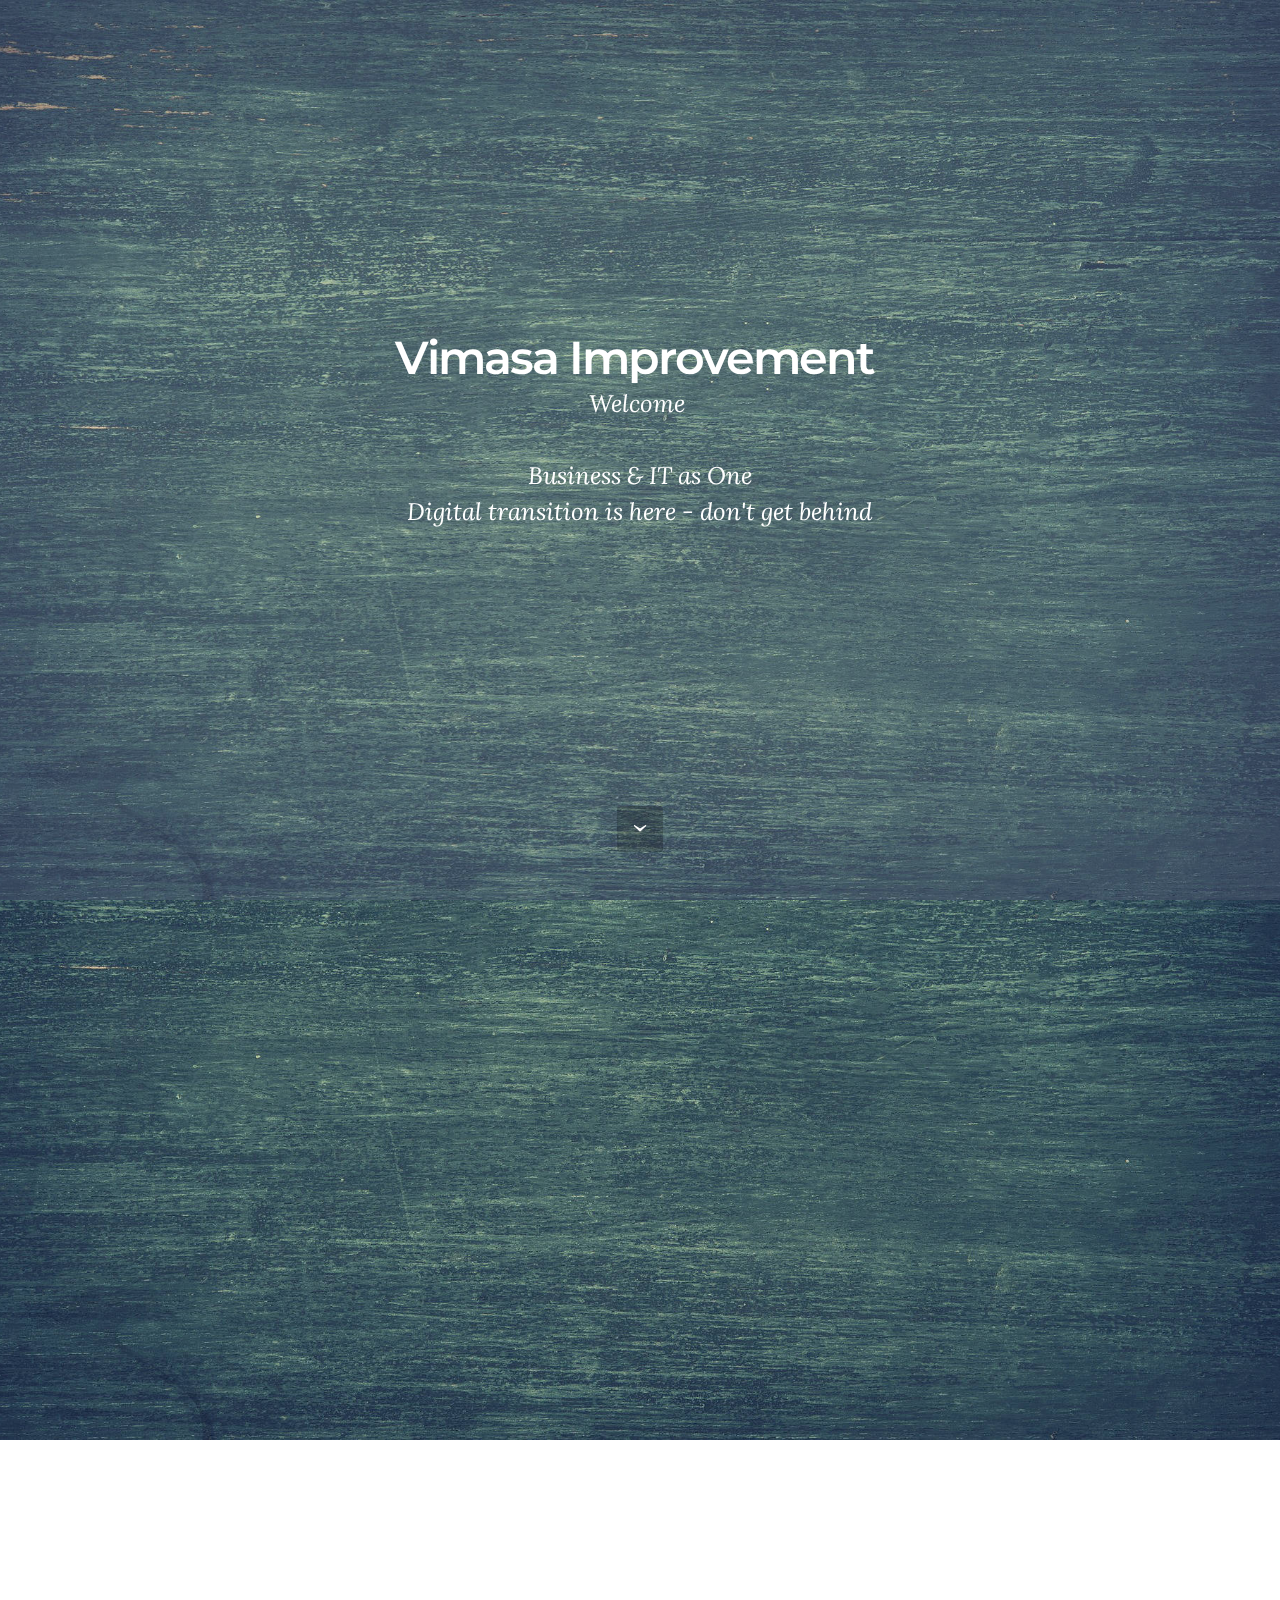
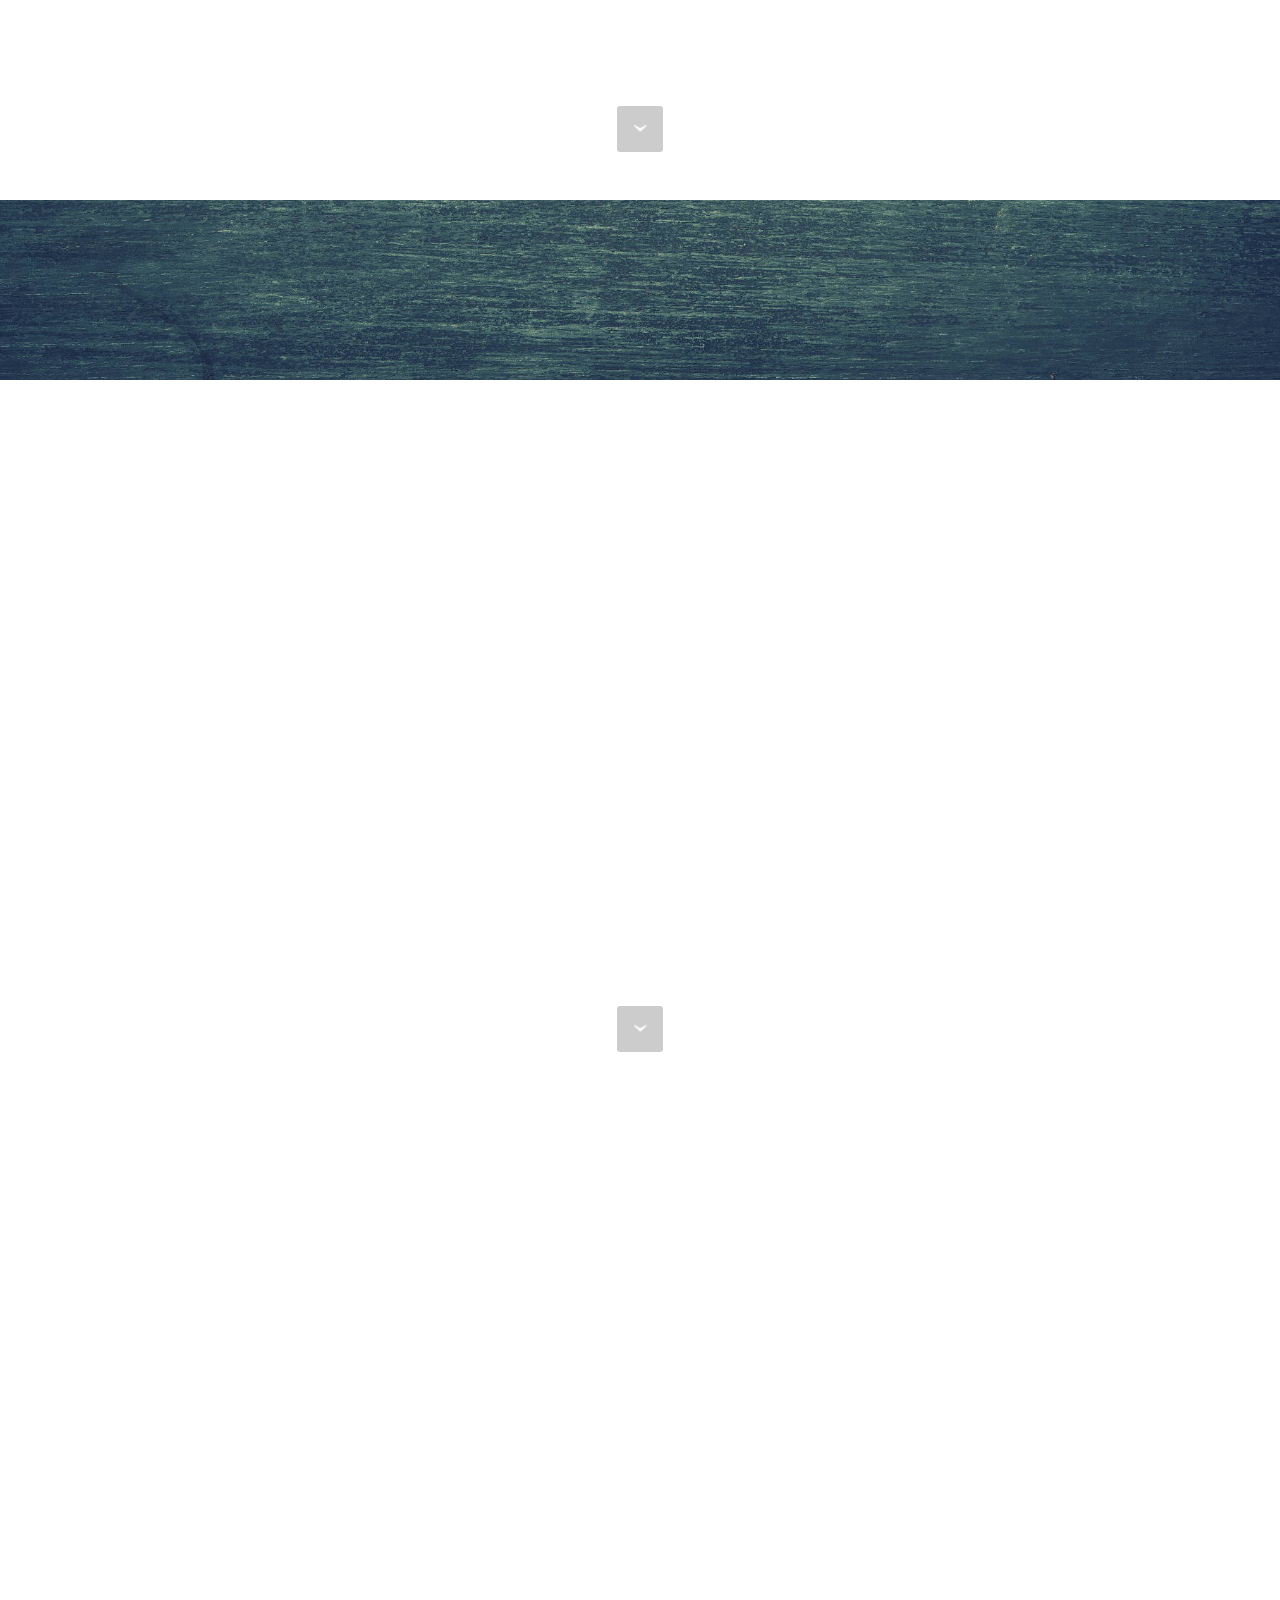
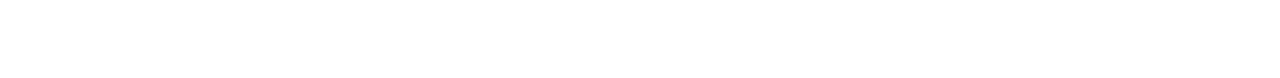
==== commit 517fbb41: "create github pages" ====
--- a/index.html
+++ b/index.html
@@ -33,7 +33,7 @@
                 <div class="mbr-section col-md-10 col-md-offset-1 text-xs-center">
 
                     <h1 class="mbr-section-title display-1"><p>Vimasa Improvement&nbsp;</p></h1>
-                    <p class="mbr-section-lead lead">welcome&nbsp;<br>Business &amp; IT as One</p>
+                    <p class="mbr-section-lead lead">Welcome&nbsp;<br><br>Business &amp; IT as One<br>Digital transition is here - don't get behind<br></p>
                     
                 </div>
             </div>
@@ -44,7 +44,7 @@
 
 </section>
 
-<section class="engine"><a href="https://mobirise.info">Mobirise</a></section><section class="mbr-section mbr-section-hero mbr-section-full header2 mbr-parallax-background" id="header2-8" data-rv-view="3" style="background-image: url(assets/images/mbr-1920x1277.jpg);">
+<section class="engine"><a href="https://mobirise.info/l">free site templates</a></section><section class="mbr-section mbr-section-hero mbr-section-full header2 mbr-parallax-background" id="header2-8" data-rv-view="3" style="background-image: url(assets/images/mbr-1920x1277.jpg);">
 
     
 
@@ -151,7 +151,7 @@
 
                     <form action="https://mobirise.com/" method="post" data-form-title="CONTACT FORM">
 
-                        <input type="hidden" value="hD+LpxWlqWAnM1o61C3Xuz35wozpAaNGL+84hxqAFIwolBPEArdnTk0UFltriCdT3zO+mSzpB8/bzZ2wgBkNgaYnWdr1oClP4MSoJQo3/87ZNi9mJeaVYdFsB1HbTsqO" data-form-email="true">
+                        <input type="hidden" value="tuUkhJgdxn0qgU+d6KxMqNi9Y0mtZVF/9rxtX5PGT/V0DmmiUWhYot72CFXrxzHRkO4I+ZZsFcmg/UeyOWhjVJ3+SywB1GtmLh4gFw2BJ22gLX2Q53QtHkYz9oPFIE4I" data-form-email="true">
 
                         <div class="row row-sm-offset">
 
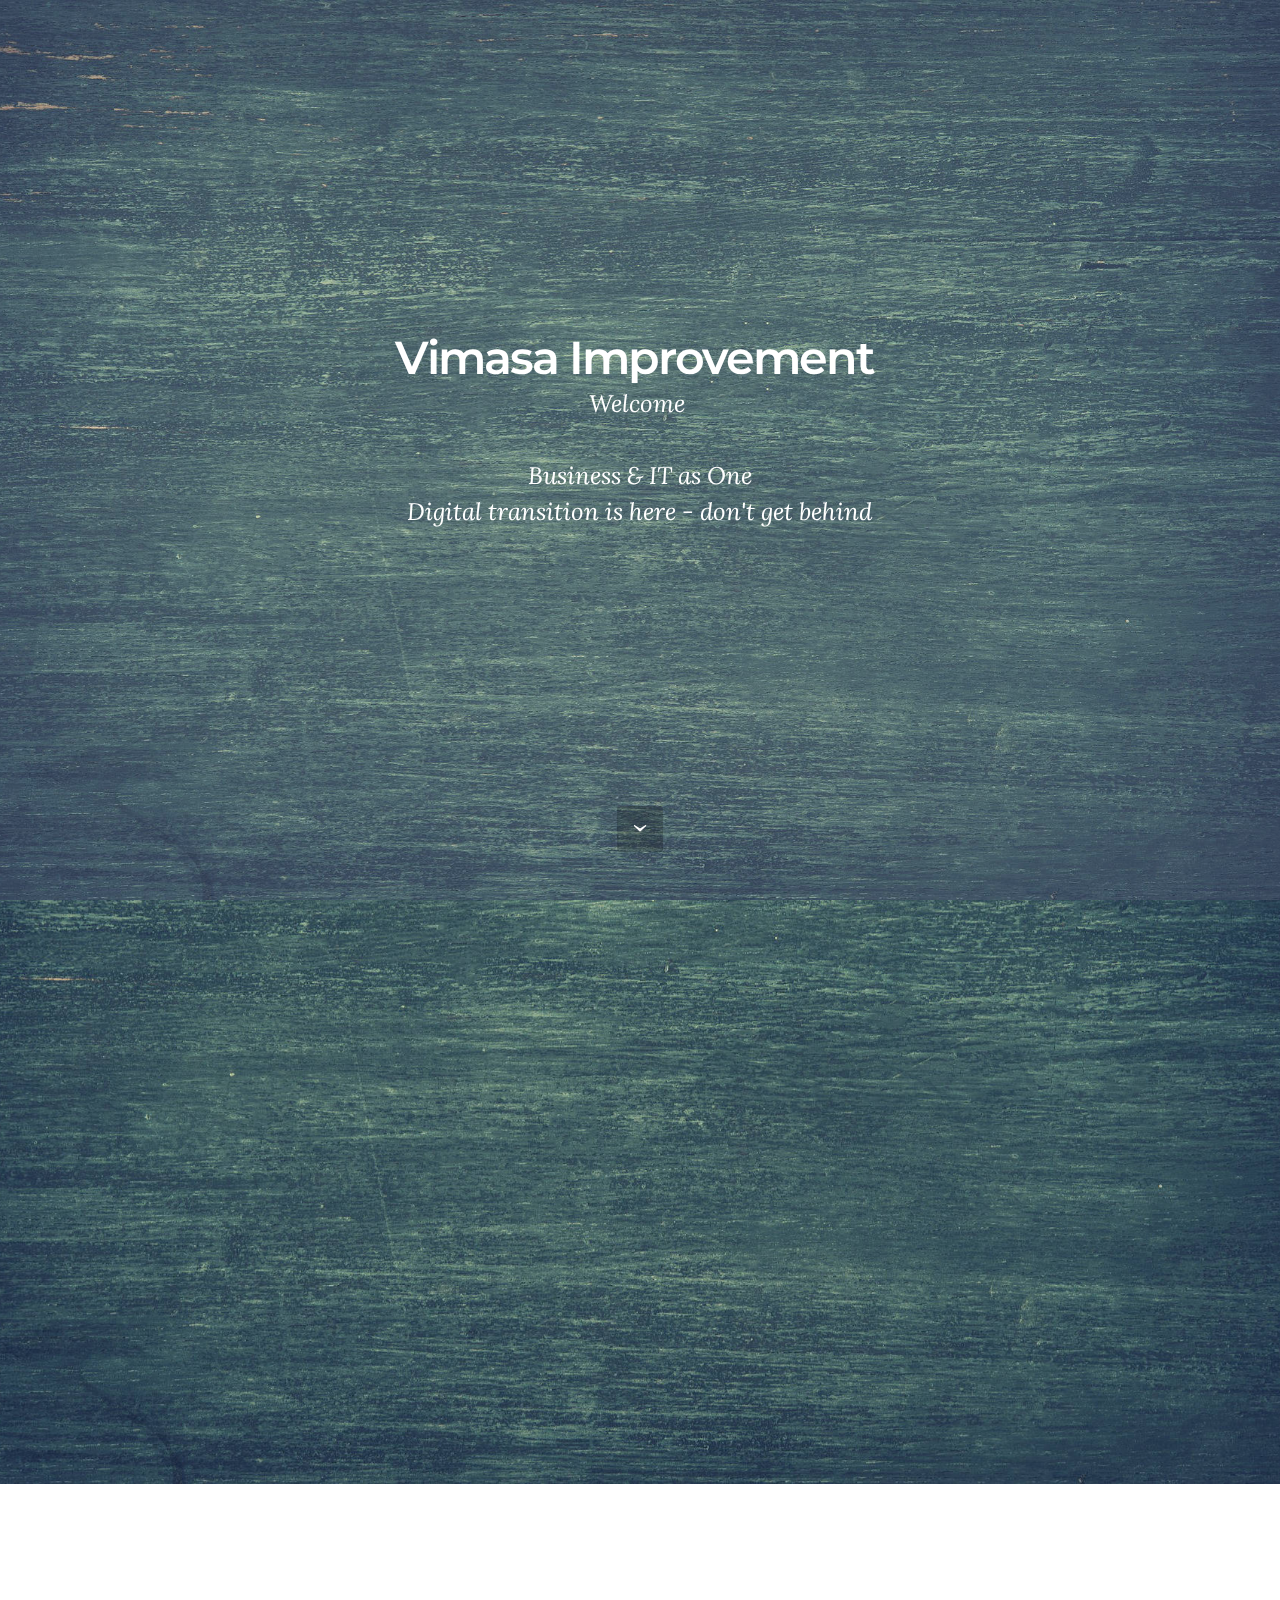
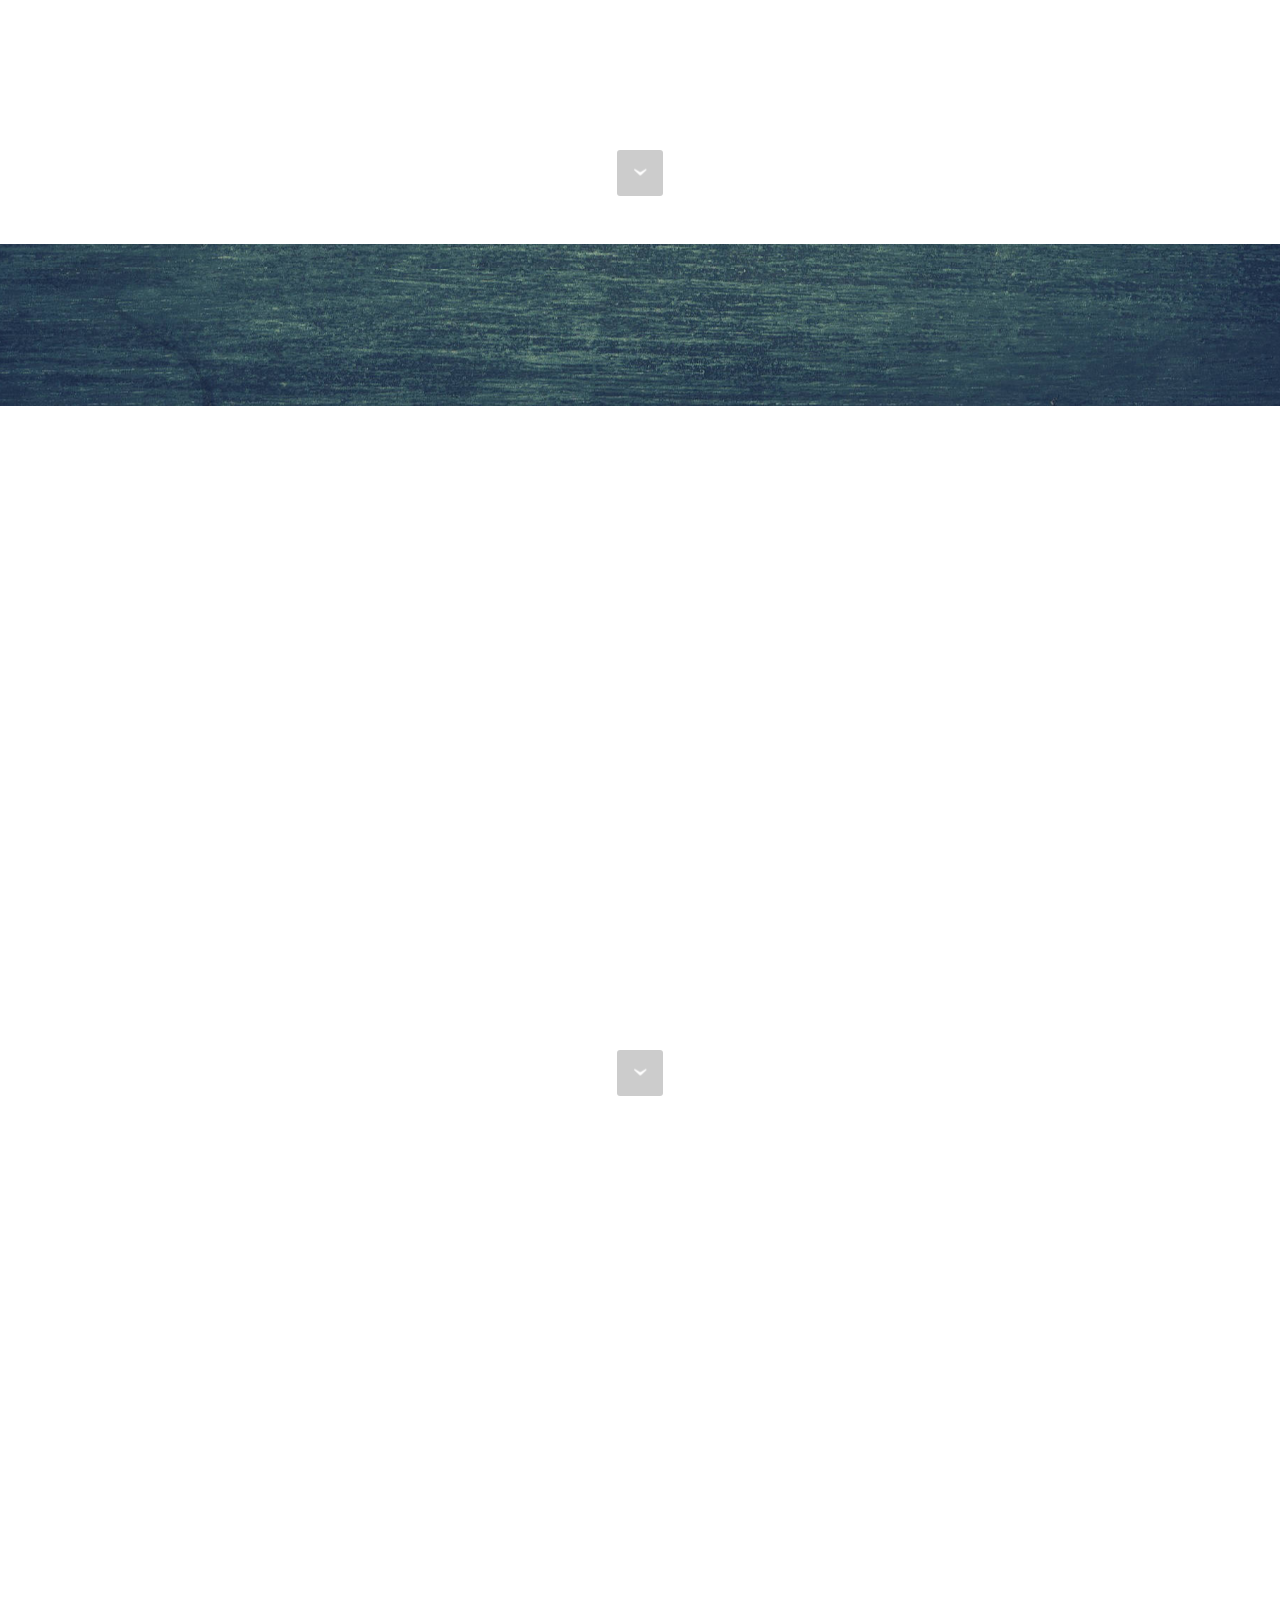
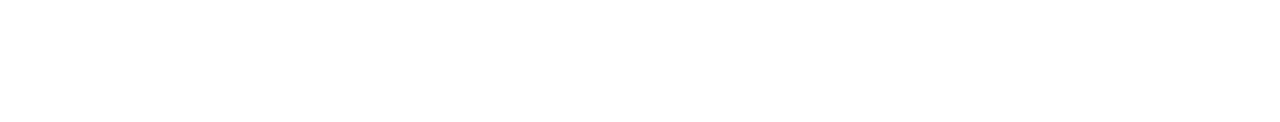
==== commit b1bcd444: "create github pages" ====
--- a/index.html
+++ b/index.html
@@ -44,7 +44,7 @@
 
 </section>
 
-<section class="engine"><a href="https://mobirise.info/l">free site templates</a></section><section class="mbr-section mbr-section-hero mbr-section-full header2 mbr-parallax-background" id="header2-8" data-rv-view="3" style="background-image: url(assets/images/mbr-1920x1277.jpg);">
+<section class="engine"><a href="https://mobirise.info/u">bootstrap html templates</a></section><section class="mbr-section mbr-section-hero mbr-section-full header2 mbr-parallax-background" id="header2-8" data-rv-view="3" style="background-image: url(assets/images/mbr-1920x1277.jpg);">
 
     
 
@@ -60,7 +60,7 @@
 
                         <div class="mbr-table-cell col-md-5 content-size text-xs-center text-md-right">
 
-                            <h3 class="mbr-section-title display-2"><em><br></em>Vimasa <br>Improvement<br><br><em>What we do!</em><br><em><br></em></h3>
+                            <h3 class="mbr-section-title display-2"><em><br></em>Vimasa Improvement<br><br><em>What we do!</em><br><em><br></em></h3>
 
                             <div class="mbr-section-text">
                                 <p>- We engage in IT projects<br>- We are committed<br>- We do our best so our customers succeed<br><br>We are dedicated from the beginning, and our goals is to make sure our customers IT investment are aligned and returning the expected value.<br><br>- Project Management<br>- IT Transition &amp; Transformation<br>- PMO Processes &amp; Governance<br>- GDPR &amp; Compliance<br>- Simplification of IT Landscape<br>- IT Assessment<br>- IT Security<br>- Cloud transition &amp; transformation<br><br><strong><br></strong></p>
@@ -151,7 +151,7 @@
 
                     <form action="https://mobirise.com/" method="post" data-form-title="CONTACT FORM">
 
-                        <input type="hidden" value="tuUkhJgdxn0qgU+d6KxMqNi9Y0mtZVF/9rxtX5PGT/V0DmmiUWhYot72CFXrxzHRkO4I+ZZsFcmg/UeyOWhjVJ3+SywB1GtmLh4gFw2BJ22gLX2Q53QtHkYz9oPFIE4I" data-form-email="true">
+                        <input type="hidden" value="Iesg5luOxmVS9JArCQz7ebEhts9DfNjzwB6UuYa9CMOYeMYfpEbDgqcJPMeBc1BH5oIXIgkGv2R1s/PqgPmo1zB6140IGlRT0mB5BLeYjfxTRiiojaXi1a8TVjn9JbWc" data-form-email="true">
 
                         <div class="row row-sm-offset">
 
--- a/assets/mobirise/css/mbr-additional.css
+++ b/assets/mobirise/css/mbr-additional.css
@@ -422,13 +422,13 @@
 #header2-8 .mbr-section-title {
   text-align: center;
   color: #ffffff;
-  font-size: 30px;
+  font-size: 46px;
 }
 #header2-8 .mbr-section-text B {
   color: #020101;
 }
 #header2-8 .mbr-section-title I {
-  font-size: 23px;
+  font-size: 32px;
 }
 #header2-b .mbr-section-text {
   text-align: left;
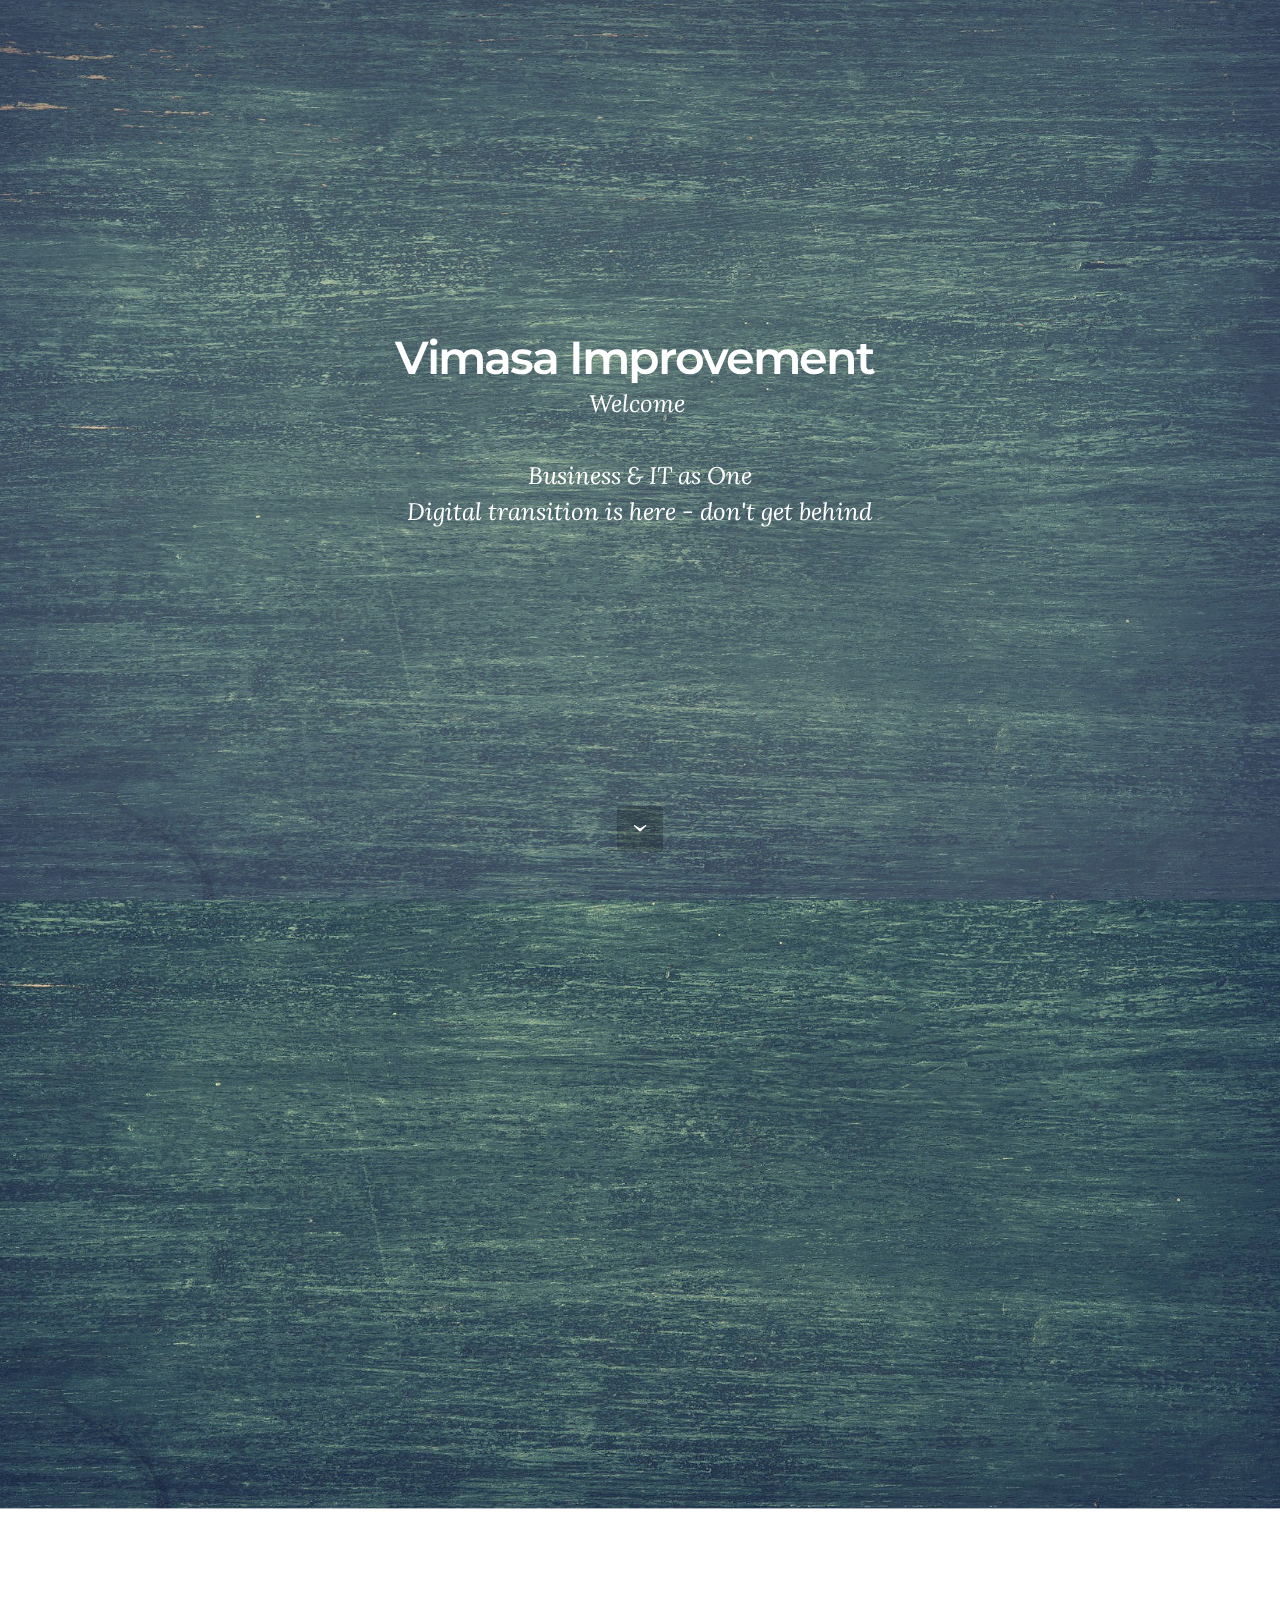
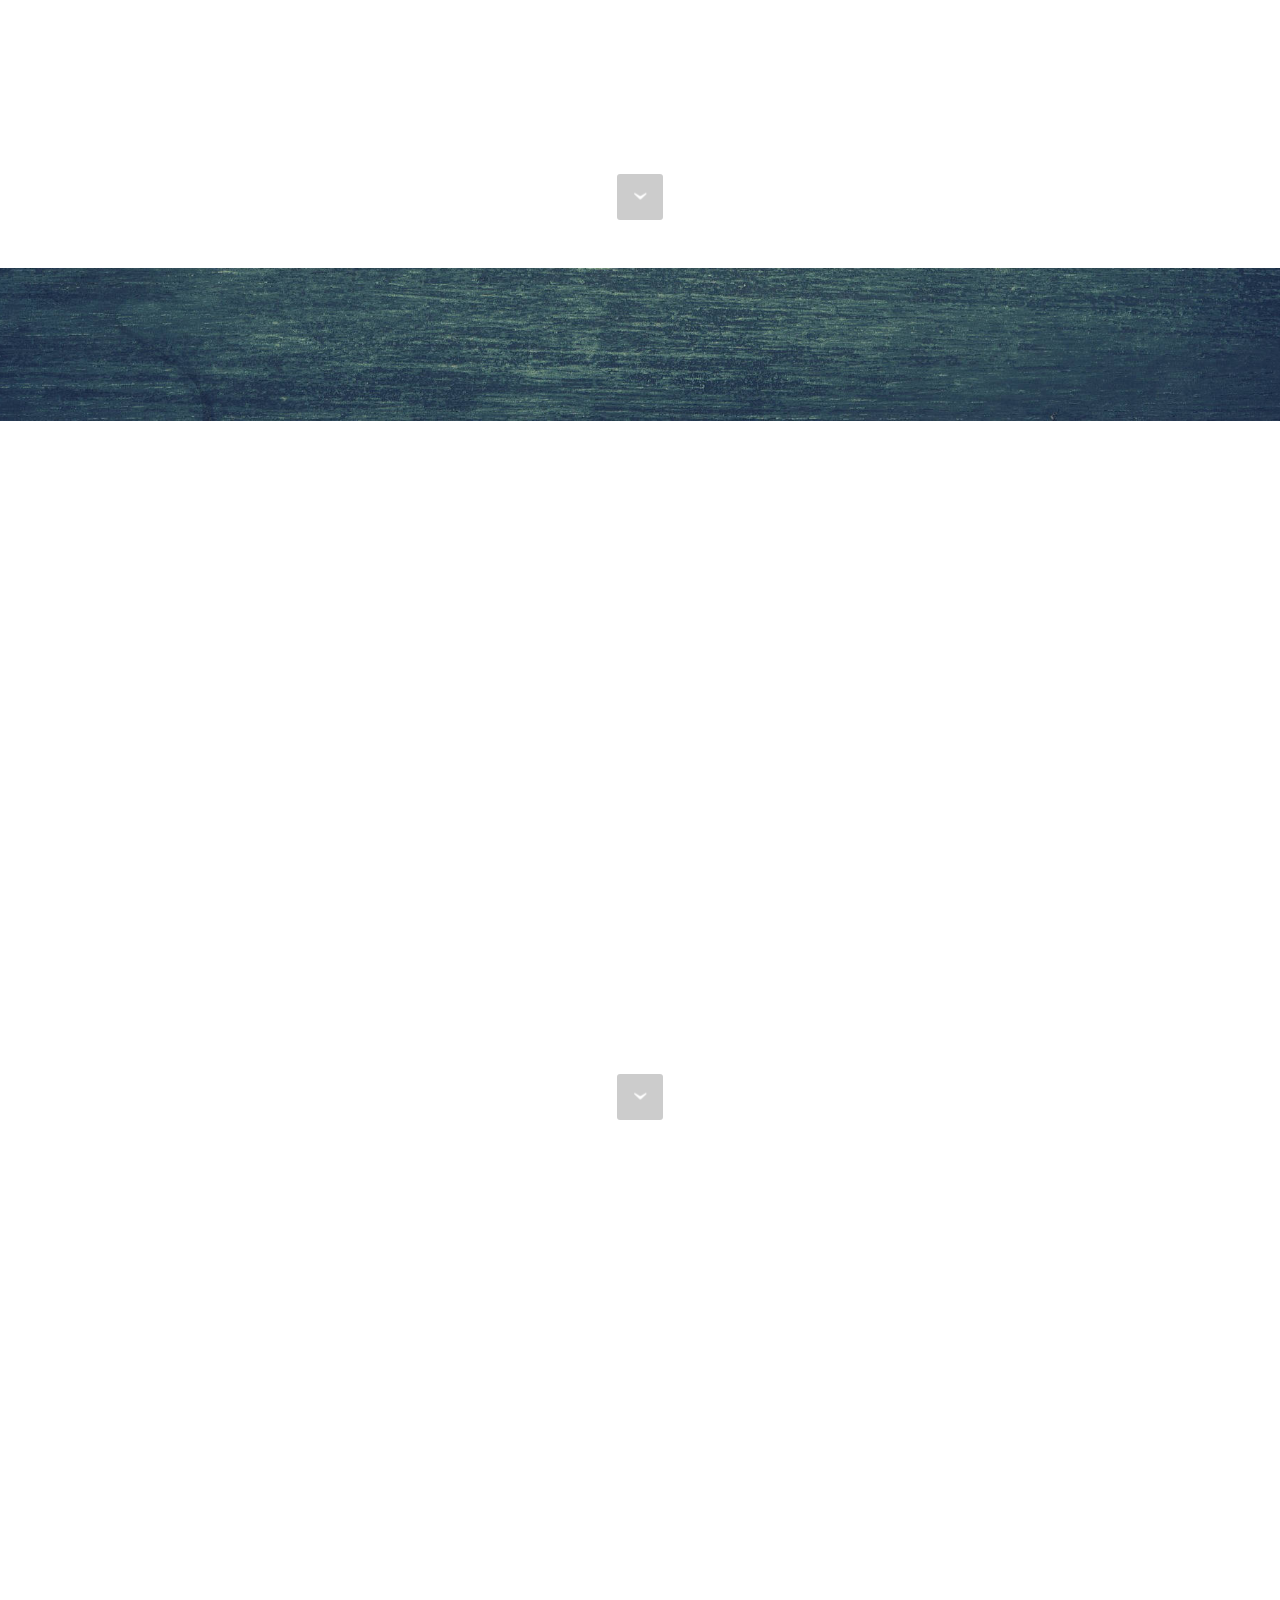
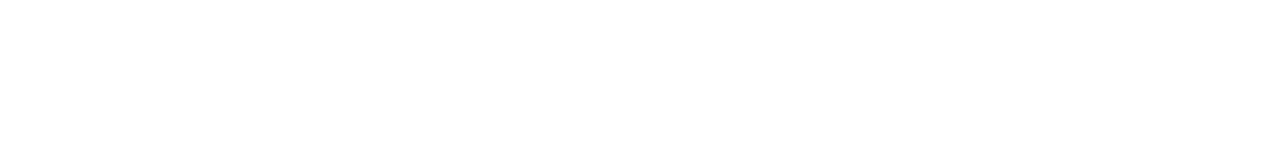
==== commit 87d10a49: "create github pages" ====
--- a/index.html
+++ b/index.html
@@ -44,7 +44,7 @@
 
 </section>
 
-<section class="engine"><a href="https://mobirise.info/u">bootstrap html templates</a></section><section class="mbr-section mbr-section-hero mbr-section-full header2 mbr-parallax-background" id="header2-8" data-rv-view="3" style="background-image: url(assets/images/mbr-1920x1277.jpg);">
+<section class="engine"><a href="https://mobirise.info/o">free portfolio web templates</a></section><section class="mbr-section mbr-section-hero mbr-section-full header2 mbr-parallax-background" id="header2-8" data-rv-view="3" style="background-image: url(assets/images/mbr-1920x1277.jpg);">
 
     
 
@@ -60,10 +60,10 @@
 
                         <div class="mbr-table-cell col-md-5 content-size text-xs-center text-md-right">
 
-                            <h3 class="mbr-section-title display-2"><em><br></em>Vimasa Improvement<br><br><em>What we do!</em><br><em><br></em></h3>
+                            <h3 class="mbr-section-title display-2"><em><br></em>Vimasa Improvement<br><br><br><em><br></em></h3>
 
                             <div class="mbr-section-text">
-                                <p>- We engage in IT projects<br>- We are committed<br>- We do our best so our customers succeed<br><br>We are dedicated from the beginning, and our goals is to make sure our customers IT investment are aligned and returning the expected value.<br><br>- Project Management<br>- IT Transition &amp; Transformation<br>- PMO Processes &amp; Governance<br>- GDPR &amp; Compliance<br>- Simplification of IT Landscape<br>- IT Assessment<br>- IT Security<br>- Cloud transition &amp; transformation<br><br><strong><br></strong></p>
+                                <p><strong>What we do!</strong><br>- We engage in IT projects<br>- We are committed<br>- We do our best so our customers succeed<br><br>We are dedicated from the beginning, and our goals is to make sure our customers IT investment are aligned and returning the expected value.<br><br>- Project Management<br>- IT Transition &amp; Transformation<br>- PMO Processes &amp; Governance<br>- GDPR &amp; Compliance<br>- Simplification of IT Landscape<br>- IT Assessment<br>- IT Security<br>- Cloud transition &amp; transformation<br><br><strong><br></strong></p>
                             </div>
 
                             
@@ -104,7 +104,7 @@
                             <h3 class="mbr-section-title display-2">About &amp; Contact</h3>
 
                             <div class="mbr-section-text">
-                                <p>Vimasa Improvement was founded in 2018&nbsp;<br>by Torben Nørskov-Jensen&nbsp;<br>I have long careers in IT and Management consulting with focus on the financial and public sector<br>Certified Prince2 &amp; Lean Six Sigma<br><br><br><br><br><em>Vimasa Improvement</em><br><em>Torben Nørskov Jensen<br>Project Manager, Cyber Security &amp; Cloud<br>E: torben.jensen@vimasa.dk</em><br><em>M: +45 31 58 5757</em><br><em>CVR :&nbsp;39824469</em><br><br><br></p>
+                                <p>Vimasa Improvement was founded in 2018&nbsp;<br>by Torben Nørskov-Jensen&nbsp;<br>I have long career in IT and Management consulting with focus on the financial and public sector<br>Certified Prince2 &amp; Lean Six Sigma<br><br><br><br><br><em>Vimasa Improvement</em><br><em>Torben Nørskov Jensen<br>Project Manager, Cyber Security &amp; Cloud<br>E: torben.jensen@vimasa.dk</em><br><em>M: +45 31 58 5757</em><br><em>CVR :&nbsp;39824469</em><br><br><br></p>
                             </div>
 
                             
@@ -151,7 +151,7 @@
 
                     <form action="https://mobirise.com/" method="post" data-form-title="CONTACT FORM">
 
-                        <input type="hidden" value="Iesg5luOxmVS9JArCQz7ebEhts9DfNjzwB6UuYa9CMOYeMYfpEbDgqcJPMeBc1BH5oIXIgkGv2R1s/PqgPmo1zB6140IGlRT0mB5BLeYjfxTRiiojaXi1a8TVjn9JbWc" data-form-email="true">
+                        <input type="hidden" value="NwSuILUIEBo59Ke4GdBmGbe3A7/T1veXFn609qWWFiWhql4otr3DfqLIY3P7ZiFFAWa7JrregM8shpgH7PwW+U/MDwqhQ+tOMzqkYKNzf05LhWiVlGmgmPBEorZ8xbo8" data-form-email="true">
 
                         <div class="row row-sm-offset">
 
--- a/assets/mobirise/css/mbr-additional.css
+++ b/assets/mobirise/css/mbr-additional.css
@@ -1,7 +1,8 @@
+@import url(https://fonts.googleapis.com/css?family=Montserrat:400,700);
 @import url(https://fonts.googleapis.com/css?family=Open+Sans:400,300,700);
-@import url(https://fonts.googleapis.com/css?family=Montserrat:400,700);
 @import url(https://fonts.googleapis.com/css?family=Lora:400,700);
 @import url(https://fonts.googleapis.com/css?family=Raleway:400,300,700);
+
 
 
 
@@ -425,7 +426,9 @@
   font-size: 46px;
 }
 #header2-8 .mbr-section-text B {
-  color: #020101;
+  color: #ffffff;
+  font-size: 32px;
+  font-family: 'Montserrat', sans-serif;
 }
 #header2-8 .mbr-section-title I {
   font-size: 32px;
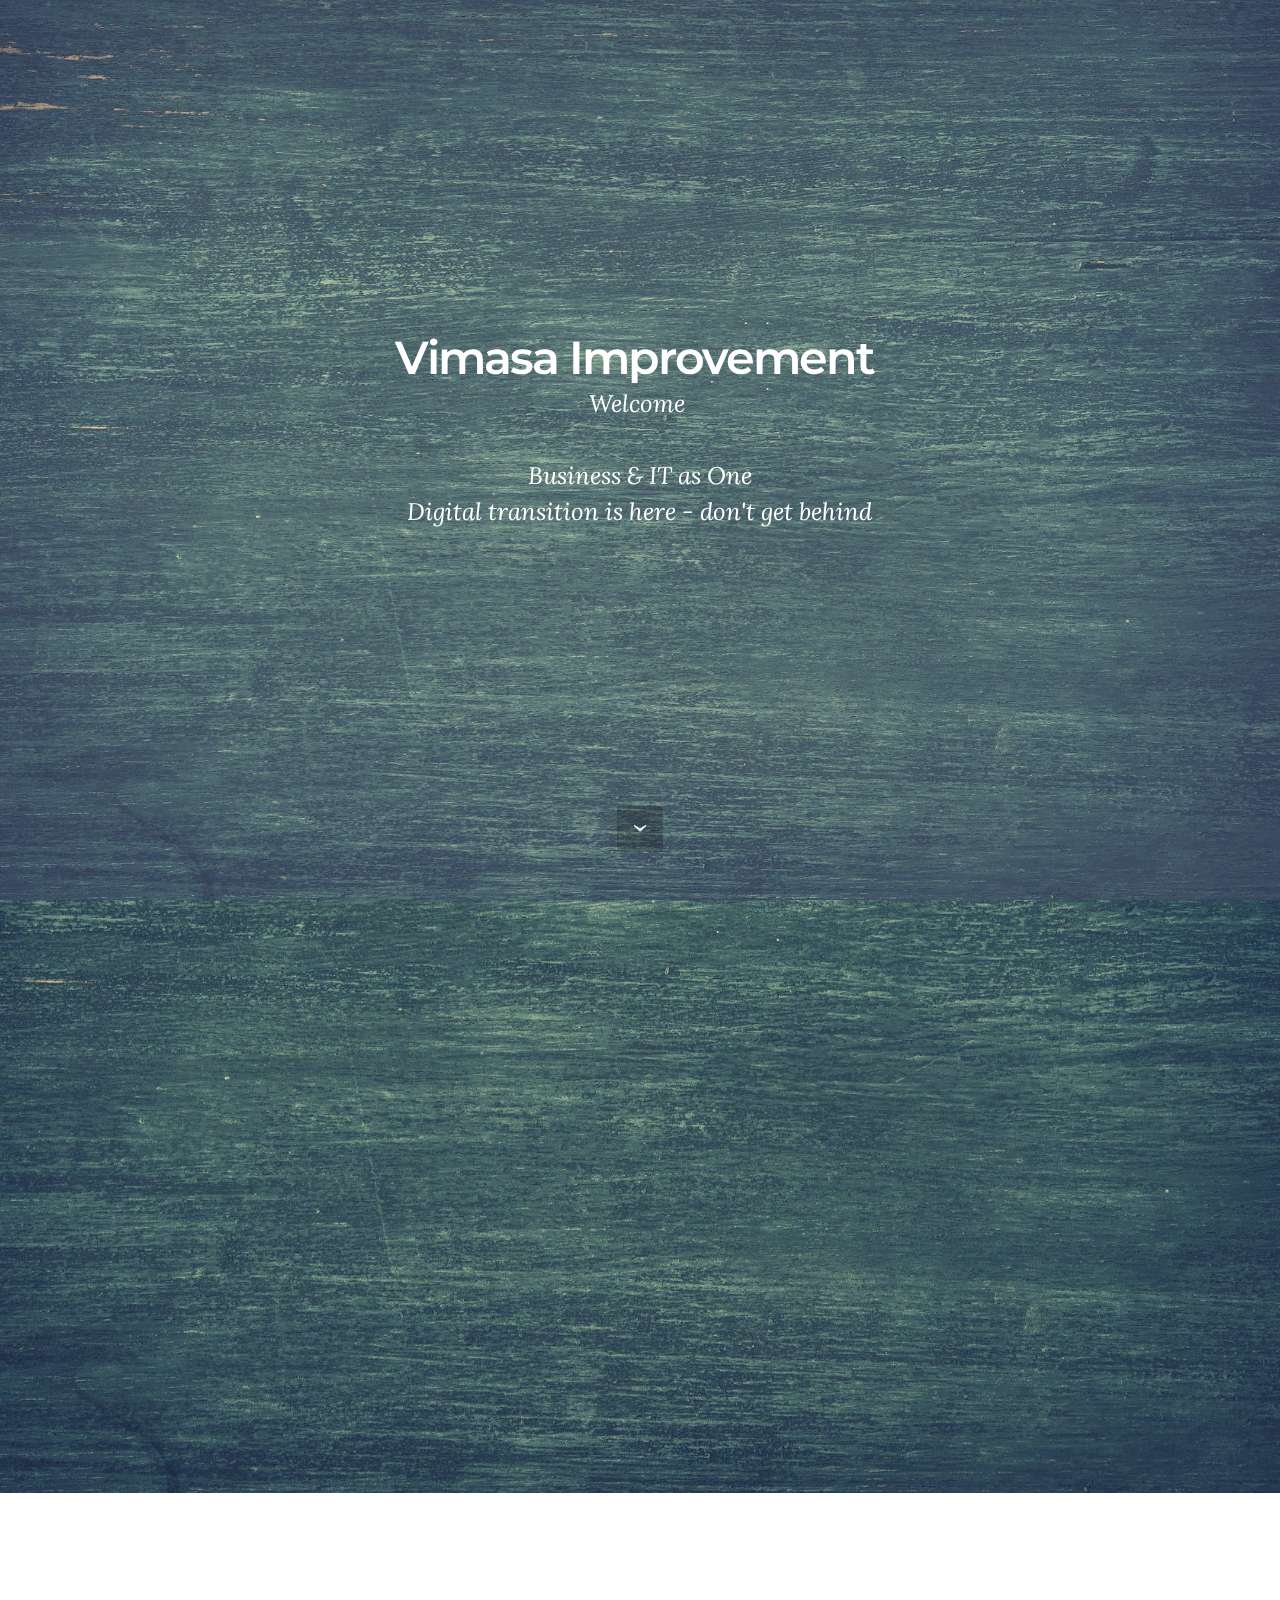
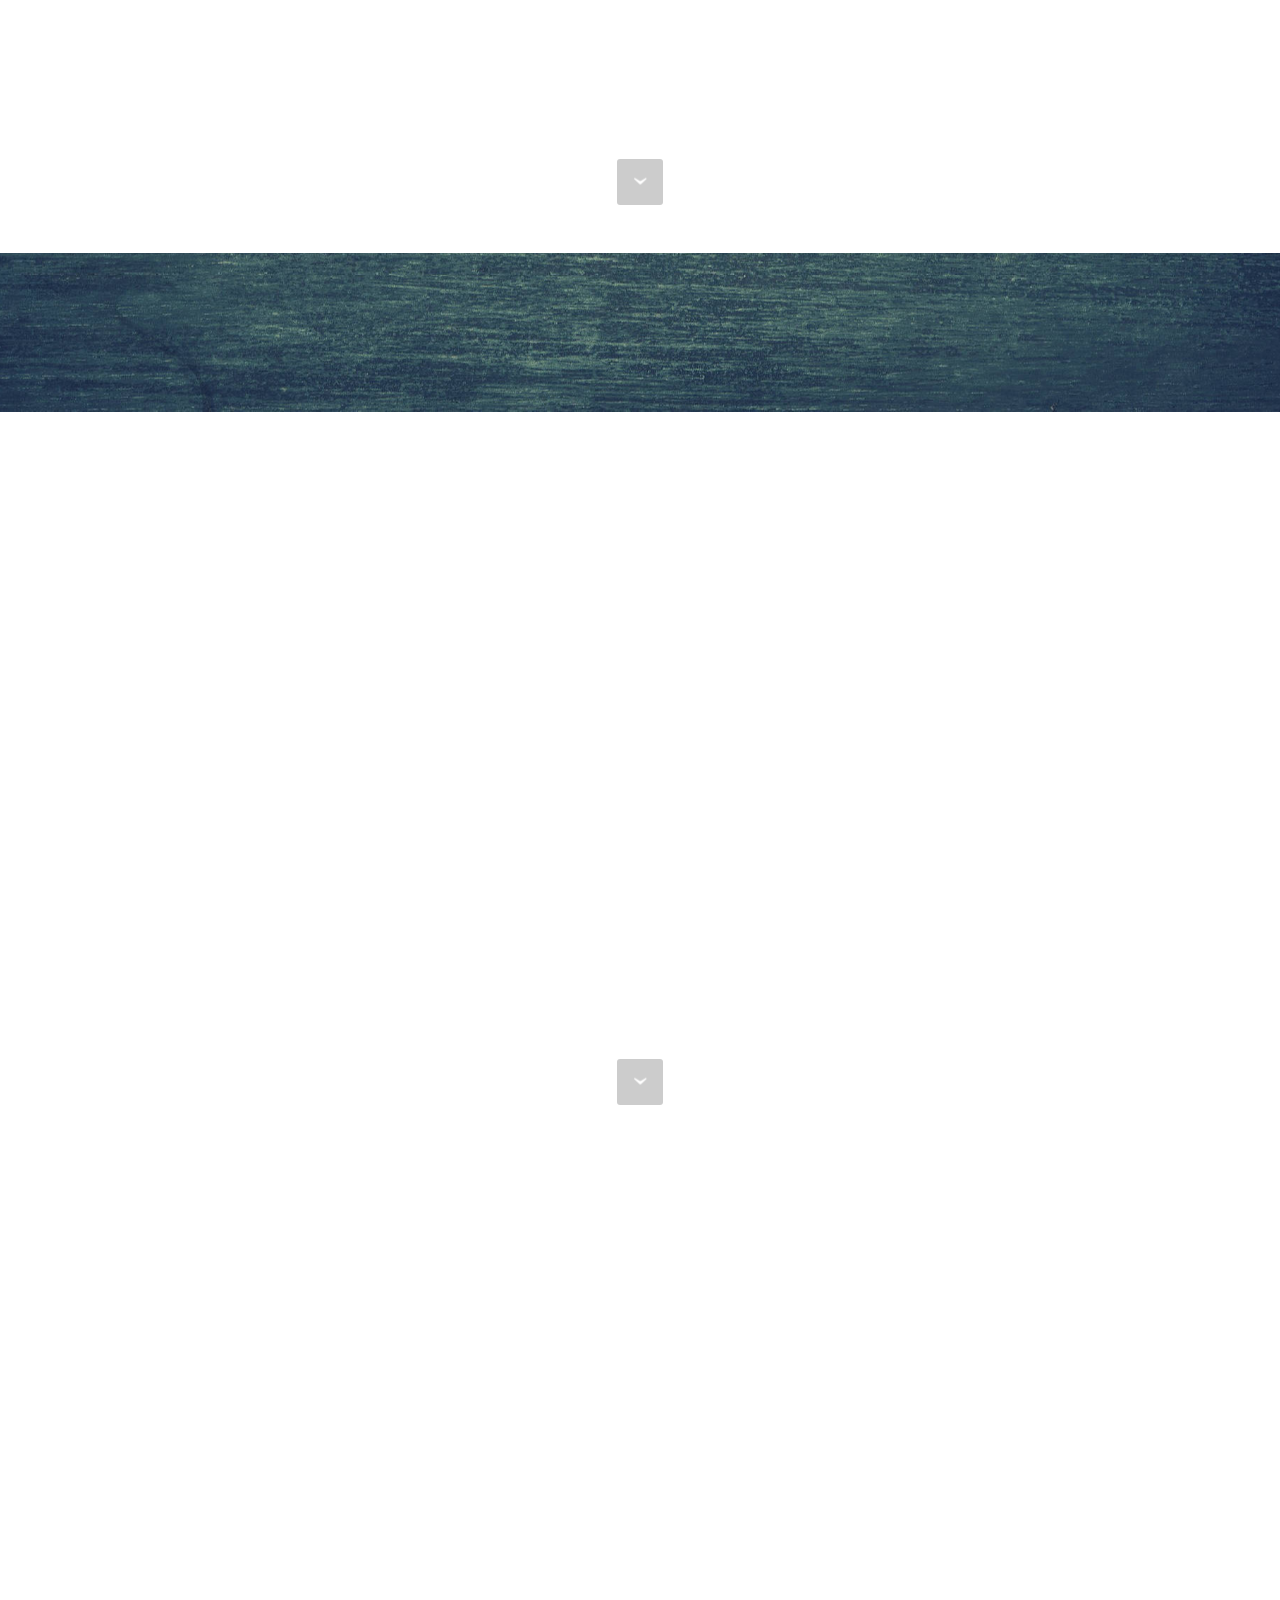
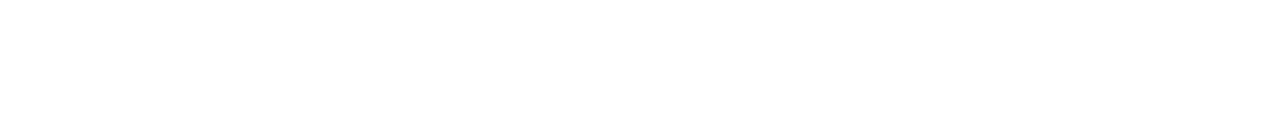
==== commit 9c707406: "create github pages" ====
--- a/index.html
+++ b/index.html
@@ -44,7 +44,7 @@
 
 </section>
 
-<section class="engine"><a href="https://mobirise.info/o">free portfolio web templates</a></section><section class="mbr-section mbr-section-hero mbr-section-full header2 mbr-parallax-background" id="header2-8" data-rv-view="3" style="background-image: url(assets/images/mbr-1920x1277.jpg);">
+<section class="engine"><a href="https://mobirise.info/f">simple web creator</a></section><section class="mbr-section mbr-section-hero mbr-section-full header2 mbr-parallax-background" id="header2-8" data-rv-view="3" style="background-image: url(assets/images/mbr-1920x1277.jpg);">
 
     
 
@@ -60,7 +60,7 @@
 
                         <div class="mbr-table-cell col-md-5 content-size text-xs-center text-md-right">
 
-                            <h3 class="mbr-section-title display-2"><em><br></em>Vimasa Improvement<br><br><br><em><br></em></h3>
+                            <h3 class="mbr-section-title display-2"><em><br></em>Vimasa Improvement<br><br><br><br><em><br></em></h3>
 
                             <div class="mbr-section-text">
                                 <p><strong>What we do!</strong><br>- We engage in IT projects<br>- We are committed<br>- We do our best so our customers succeed<br><br>We are dedicated from the beginning, and our goals is to make sure our customers IT investment are aligned and returning the expected value.<br><br>- Project Management<br>- IT Transition &amp; Transformation<br>- PMO Processes &amp; Governance<br>- GDPR &amp; Compliance<br>- Simplification of IT Landscape<br>- IT Assessment<br>- IT Security<br>- Cloud transition &amp; transformation<br><br><strong><br></strong></p>
@@ -151,7 +151,7 @@
 
                     <form action="https://mobirise.com/" method="post" data-form-title="CONTACT FORM">
 
-                        <input type="hidden" value="NwSuILUIEBo59Ke4GdBmGbe3A7/T1veXFn609qWWFiWhql4otr3DfqLIY3P7ZiFFAWa7JrregM8shpgH7PwW+U/MDwqhQ+tOMzqkYKNzf05LhWiVlGmgmPBEorZ8xbo8" data-form-email="true">
+                        <input type="hidden" value="O4JqnX7WpBjwdjaeeypHJLEvZv5RIzZwSOOzLNdhyzyOOgVpvDfFcsTpTvHY78fDIryuHxT2q9Ba9/2MMV+qMyBzUQgfrDn57/UrAHK8NuQUPrh/RxdVaZE9jLiotnXg" data-form-email="true">
 
                         <div class="row row-sm-offset">
 
--- a/assets/mobirise/css/mbr-additional.css
+++ b/assets/mobirise/css/mbr-additional.css
@@ -423,7 +423,7 @@
 #header2-8 .mbr-section-title {
   text-align: center;
   color: #ffffff;
-  font-size: 46px;
+  font-size: 36px;
 }
 #header2-8 .mbr-section-text B {
   color: #ffffff;
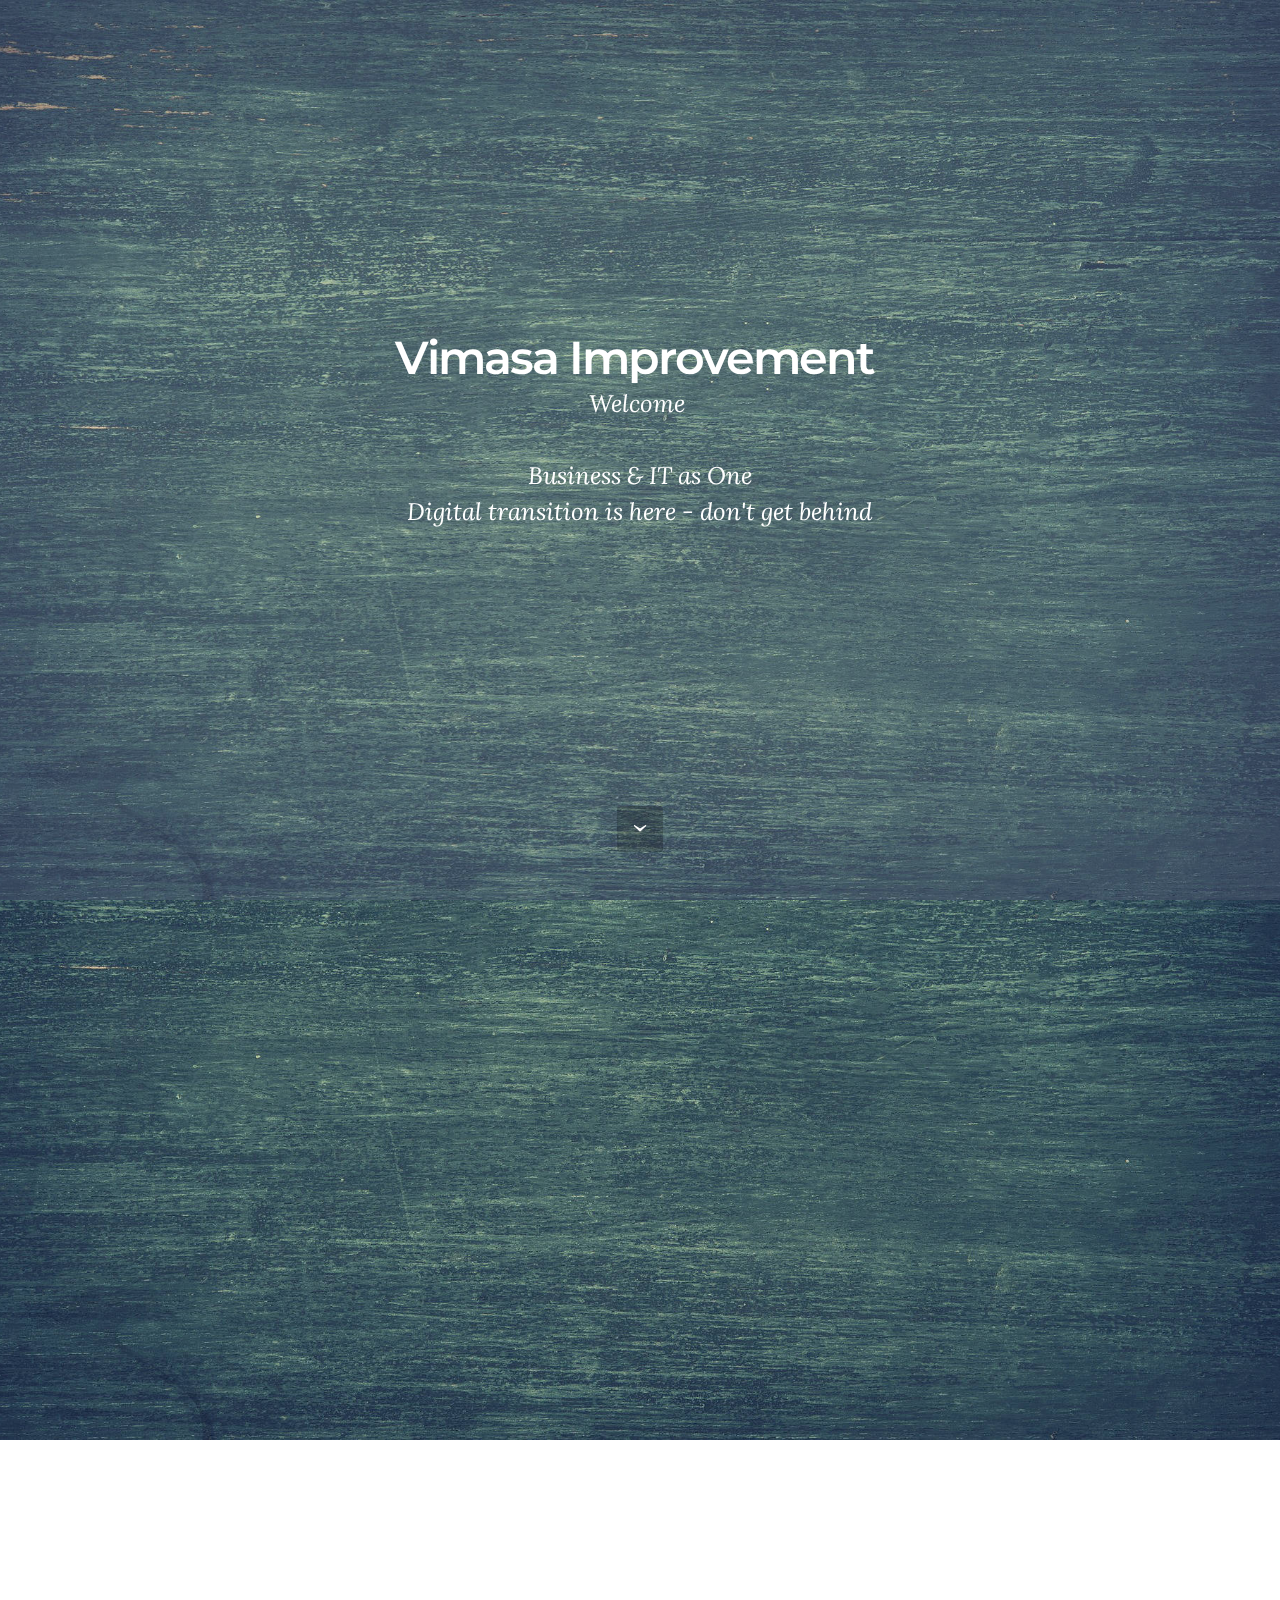
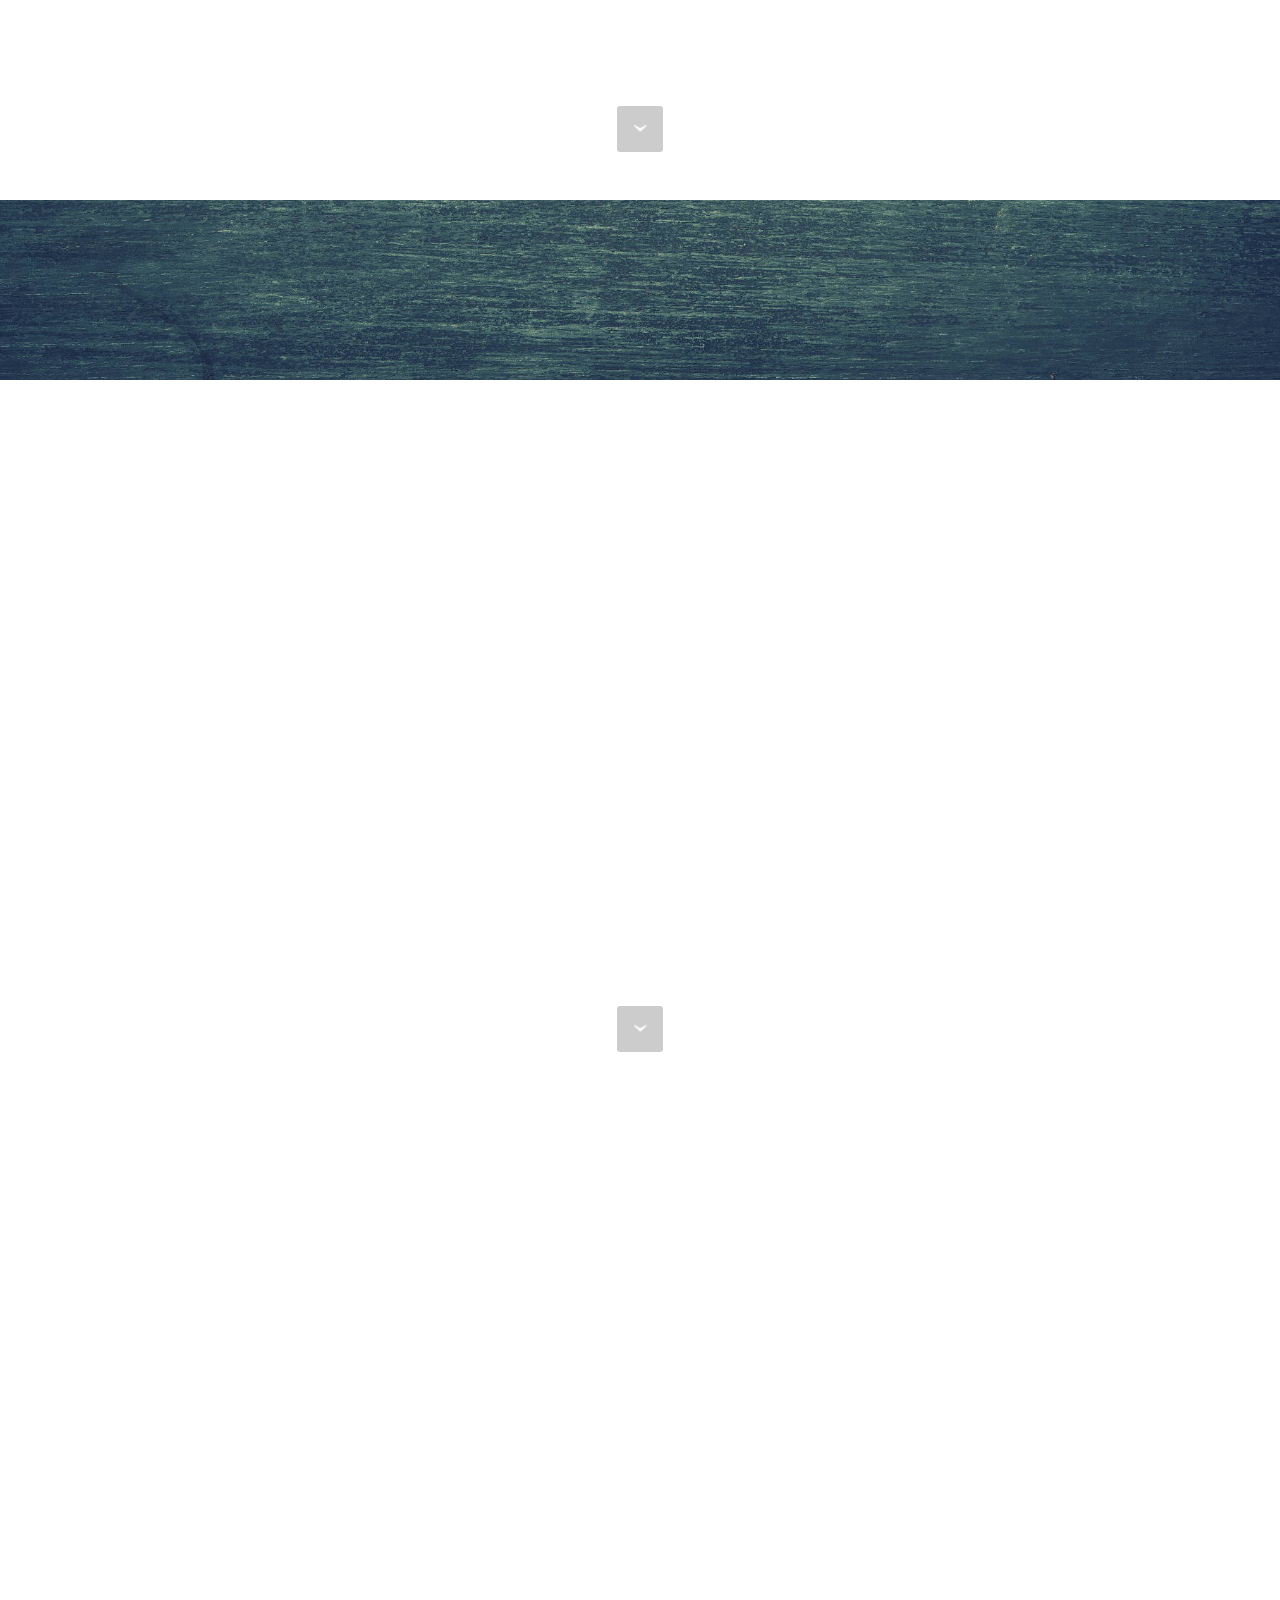
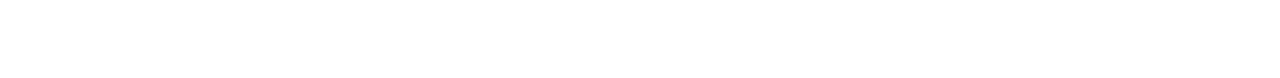
==== commit d88a6f4a: "create github pages" ====
--- a/index.html
+++ b/index.html
@@ -44,7 +44,7 @@
 
 </section>
 
-<section class="engine"><a href="https://mobirise.info/f">simple web creator</a></section><section class="mbr-section mbr-section-hero mbr-section-full header2 mbr-parallax-background" id="header2-8" data-rv-view="3" style="background-image: url(assets/images/mbr-1920x1277.jpg);">
+<section class="engine"><a href="https://mobirise.info/z">best css templates</a></section><section class="mbr-section mbr-section-hero mbr-section-full header2 mbr-parallax-background" id="header2-8" data-rv-view="3" style="background-image: url(assets/images/mbr-1920x1277.jpg);">
 
     
 
@@ -60,7 +60,7 @@
 
                         <div class="mbr-table-cell col-md-5 content-size text-xs-center text-md-right">
 
-                            <h3 class="mbr-section-title display-2"><em><br></em>Vimasa Improvement<br><br><br><br><em><br></em></h3>
+                            <h3 class="mbr-section-title display-2"><em><br></em>Vimasa Improvement<br><em><br></em></h3>
 
                             <div class="mbr-section-text">
                                 <p><strong>What we do!</strong><br>- We engage in IT projects<br>- We are committed<br>- We do our best so our customers succeed<br><br>We are dedicated from the beginning, and our goals is to make sure our customers IT investment are aligned and returning the expected value.<br><br>- Project Management<br>- IT Transition &amp; Transformation<br>- PMO Processes &amp; Governance<br>- GDPR &amp; Compliance<br>- Simplification of IT Landscape<br>- IT Assessment<br>- IT Security<br>- Cloud transition &amp; transformation<br><br><strong><br></strong></p>
@@ -151,7 +151,7 @@
 
                     <form action="https://mobirise.com/" method="post" data-form-title="CONTACT FORM">
 
-                        <input type="hidden" value="O4JqnX7WpBjwdjaeeypHJLEvZv5RIzZwSOOzLNdhyzyOOgVpvDfFcsTpTvHY78fDIryuHxT2q9Ba9/2MMV+qMyBzUQgfrDn57/UrAHK8NuQUPrh/RxdVaZE9jLiotnXg" data-form-email="true">
+                        <input type="hidden" value="bmiKrJxc4A25oX1KDS+9XaVWti5d3AcoifHmOf0z1zzu24DwXEYXuwp3W+C/IQ9e5btK/C8U2480SVVOcTk3aX/xqd3DdvHcbBGH4BvV1Em0Zdiv1tlRNI5Mh7KUfUMh" data-form-email="true">
 
                         <div class="row row-sm-offset">
 
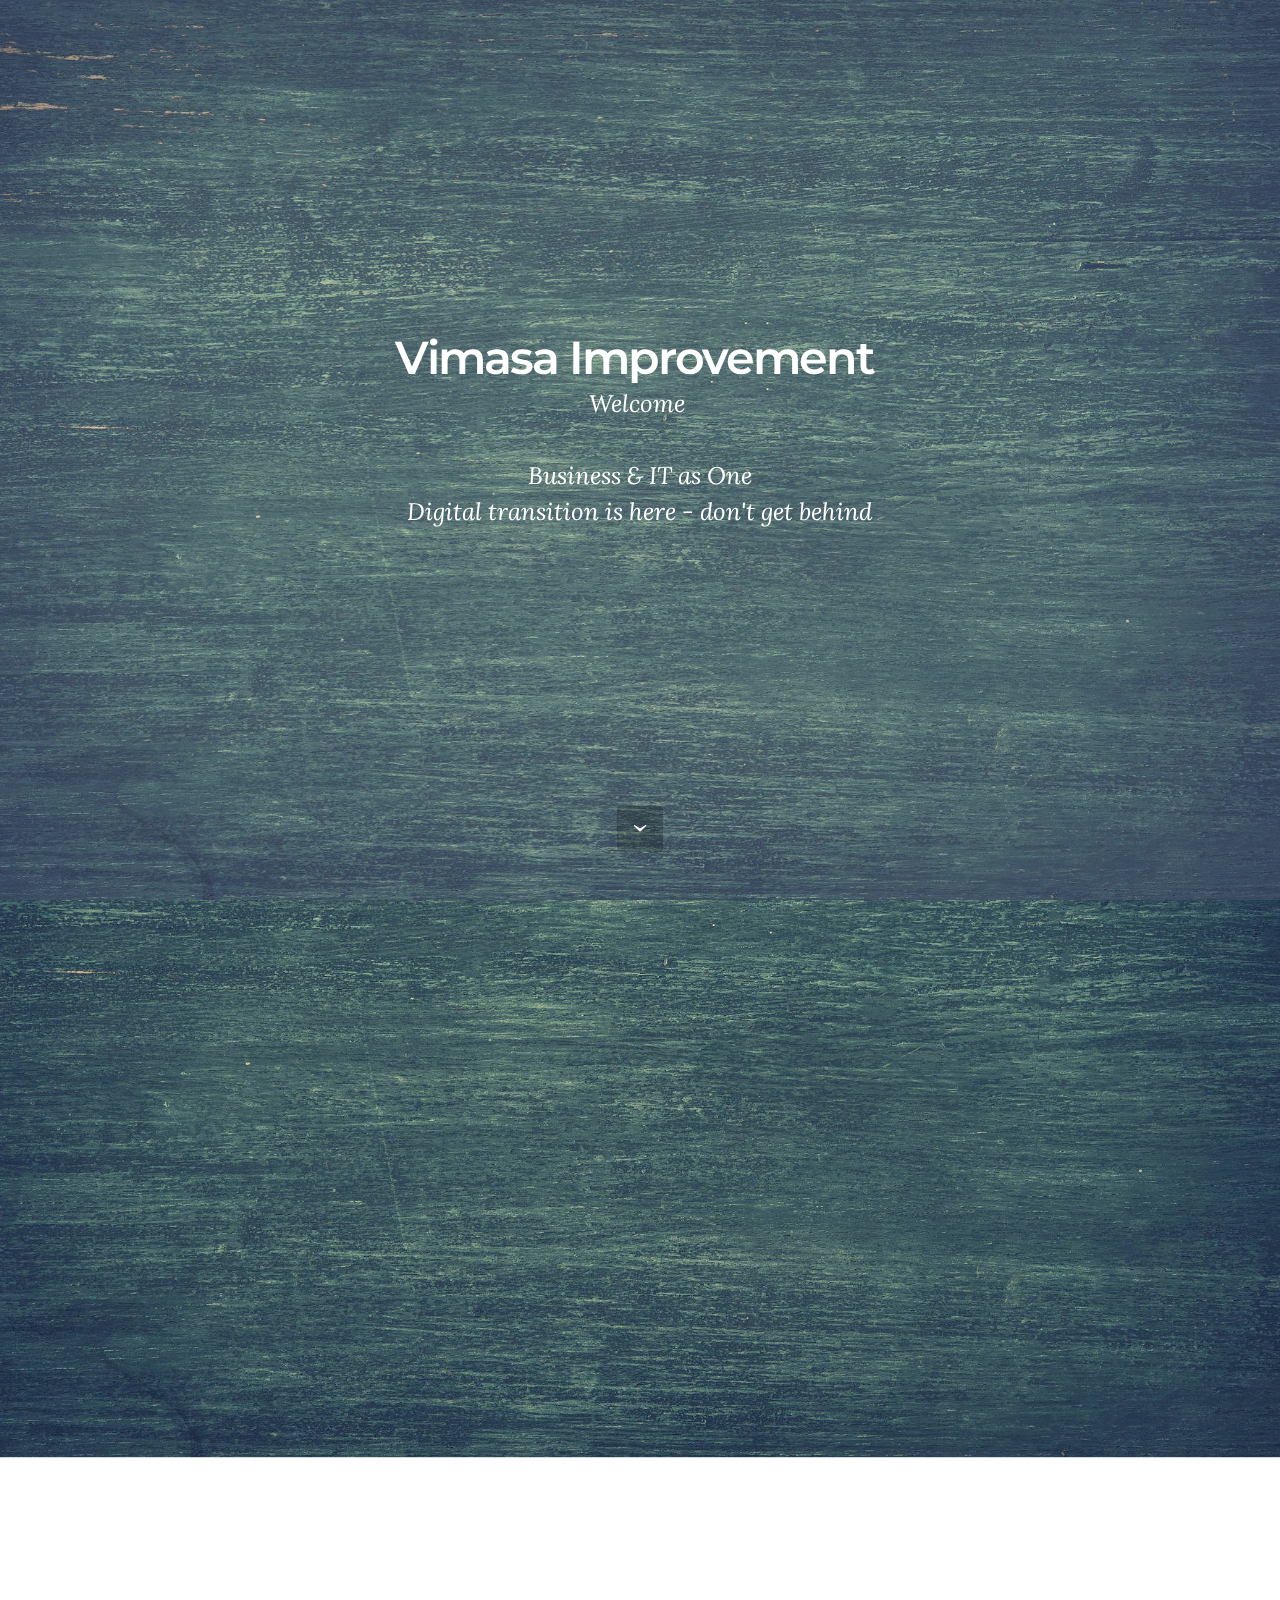
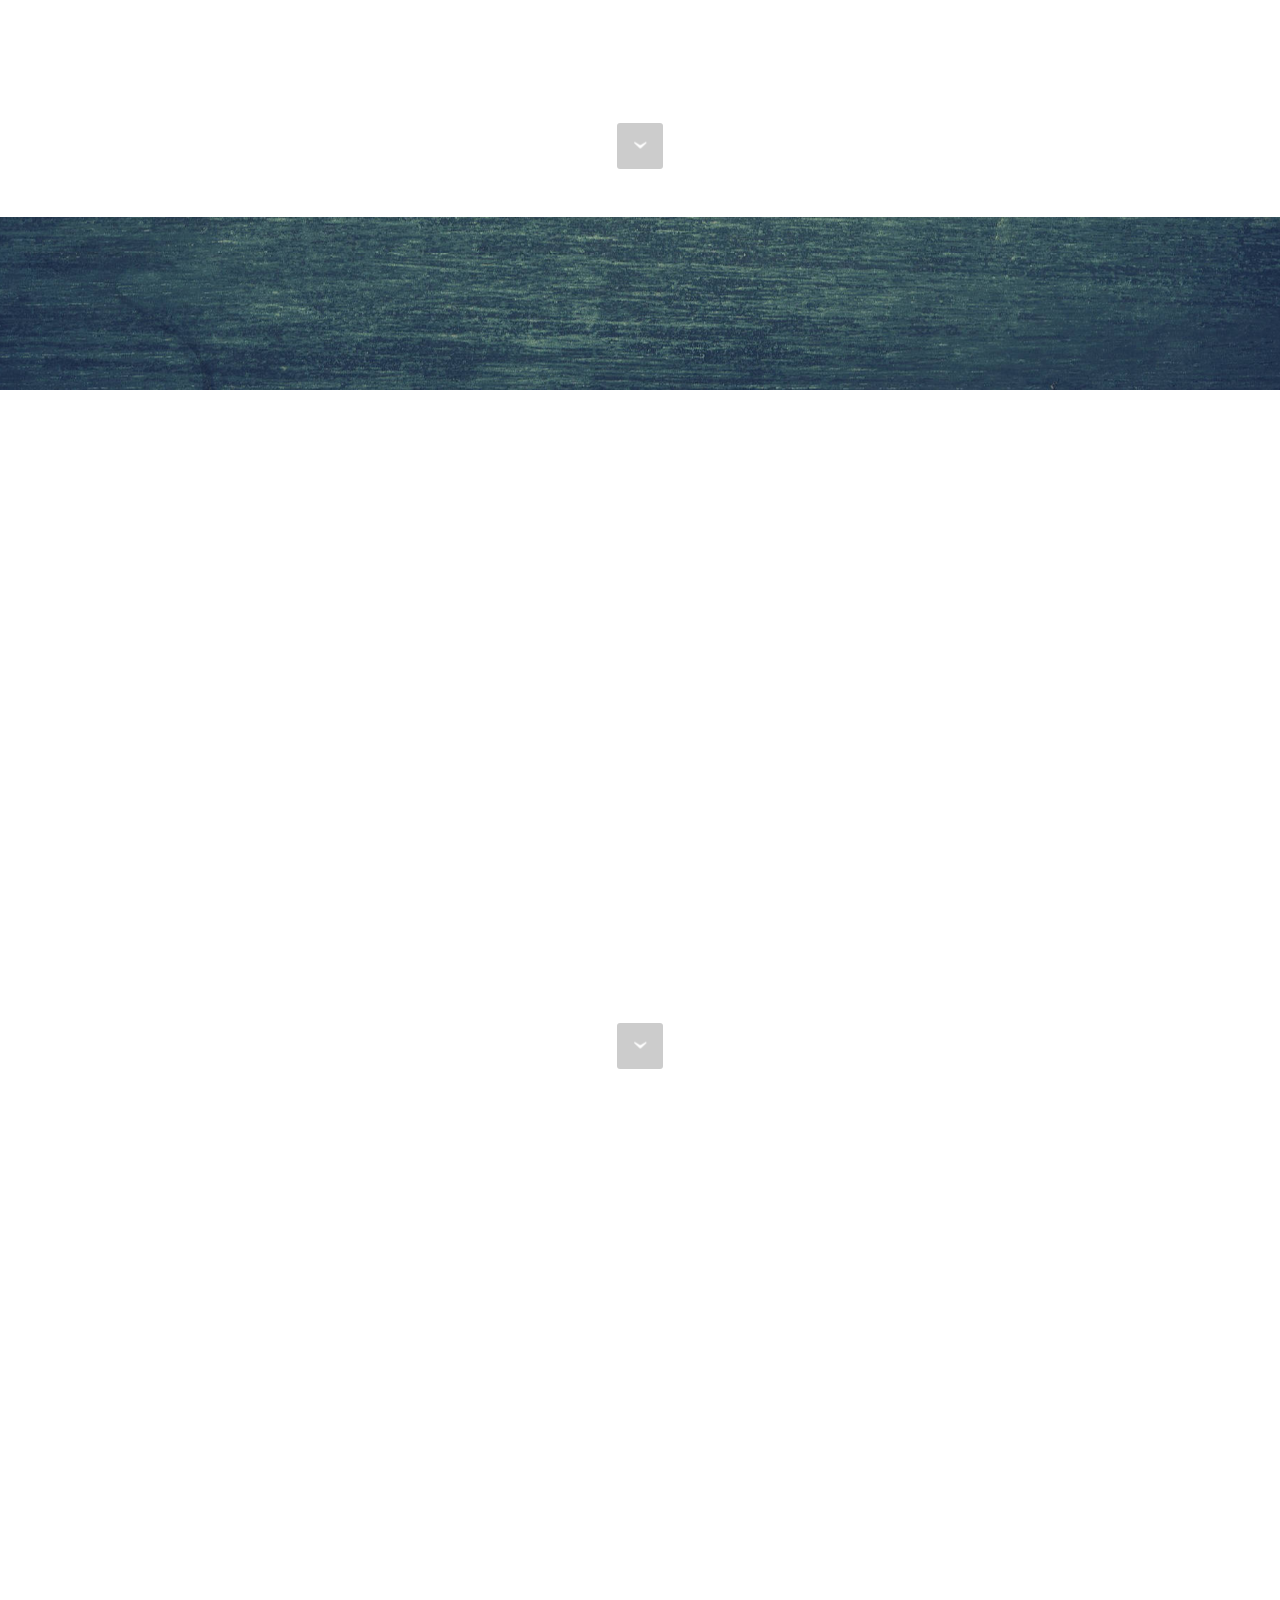
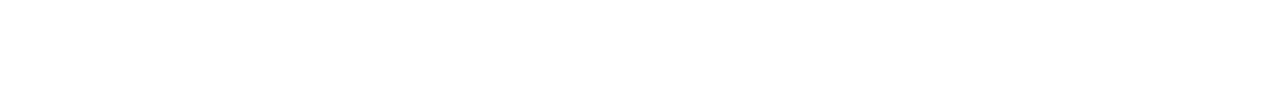
==== commit 275a6f05: "create github pages" ====
--- a/index.html
+++ b/index.html
@@ -44,7 +44,7 @@
 
 </section>
 
-<section class="engine"><a href="https://mobirise.info/z">best css templates</a></section><section class="mbr-section mbr-section-hero mbr-section-full header2 mbr-parallax-background" id="header2-8" data-rv-view="3" style="background-image: url(assets/images/mbr-1920x1277.jpg);">
+<section class="engine"><a href="https://mobirise.info/c">site builder</a></section><section class="mbr-section mbr-section-hero mbr-section-full header2 mbr-parallax-background" id="header2-8" data-rv-view="3" style="background-image: url(assets/images/mbr-1920x1277.jpg);">
 
     
 
@@ -60,7 +60,7 @@
 
                         <div class="mbr-table-cell col-md-5 content-size text-xs-center text-md-right">
 
-                            <h3 class="mbr-section-title display-2"><em><br></em>Vimasa Improvement<br><em><br></em></h3>
+                            <h3 class="mbr-section-title display-2"><em><br></em>Vimasa <br>Improvement<br><em><br></em></h3>
 
                             <div class="mbr-section-text">
                                 <p><strong>What we do!</strong><br>- We engage in IT projects<br>- We are committed<br>- We do our best so our customers succeed<br><br>We are dedicated from the beginning, and our goals is to make sure our customers IT investment are aligned and returning the expected value.<br><br>- Project Management<br>- IT Transition &amp; Transformation<br>- PMO Processes &amp; Governance<br>- GDPR &amp; Compliance<br>- Simplification of IT Landscape<br>- IT Assessment<br>- IT Security<br>- Cloud transition &amp; transformation<br><br><strong><br></strong></p>
@@ -151,7 +151,7 @@
 
                     <form action="https://mobirise.com/" method="post" data-form-title="CONTACT FORM">
 
-                        <input type="hidden" value="bmiKrJxc4A25oX1KDS+9XaVWti5d3AcoifHmOf0z1zzu24DwXEYXuwp3W+C/IQ9e5btK/C8U2480SVVOcTk3aX/xqd3DdvHcbBGH4BvV1Em0Zdiv1tlRNI5Mh7KUfUMh" data-form-email="true">
+                        <input type="hidden" value="E0n1/N2+N8nHBm6WieWS/+LsM8dvj7iV//yRR8OZzKkr+iVXJPHPkmbkYuiVaP15feRn6ZkPNBU7wNWGhC2QS2ozsSS/xiLAVW5nlVYdFj88uz/YJXcxuxZ3nfvemixU" data-form-email="true">
 
                         <div class="row row-sm-offset">
 
--- a/assets/mobirise/css/mbr-additional.css
+++ b/assets/mobirise/css/mbr-additional.css
@@ -1,7 +1,9 @@
+@import url(https://fonts.googleapis.com/css?family=Roboto:400,300,700);
 @import url(https://fonts.googleapis.com/css?family=Montserrat:400,700);
 @import url(https://fonts.googleapis.com/css?family=Open+Sans:400,300,700);
 @import url(https://fonts.googleapis.com/css?family=Lora:400,700);
 @import url(https://fonts.googleapis.com/css?family=Raleway:400,300,700);
+
 
 
 
@@ -423,7 +425,8 @@
 #header2-8 .mbr-section-title {
   text-align: center;
   color: #ffffff;
-  font-size: 36px;
+  font-size: 46px;
+  font-family: 'Roboto', sans-serif;
 }
 #header2-8 .mbr-section-text B {
   color: #ffffff;
